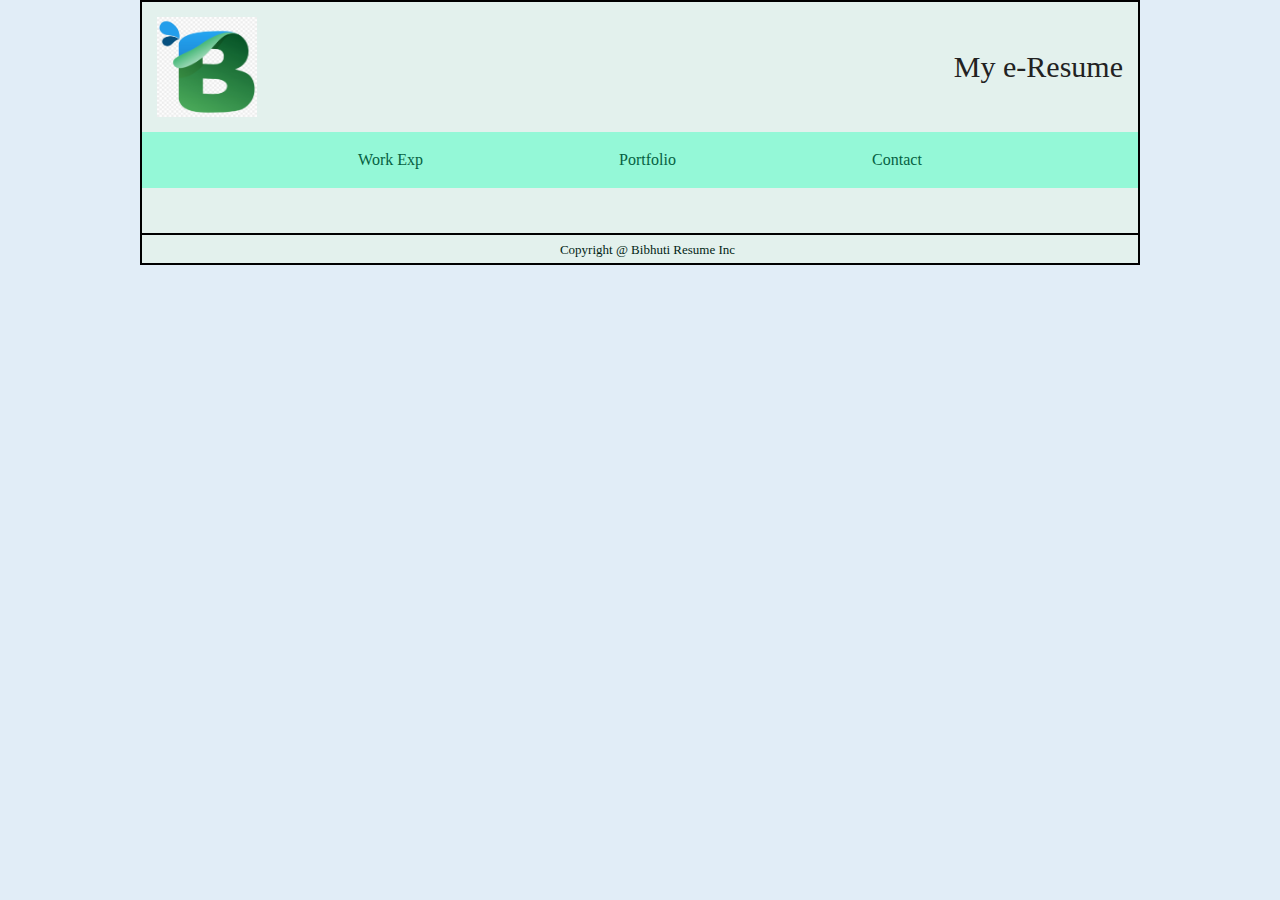
==== index.html @ 0dbe85ae "added image in portfolio page" ====
<!doctype html>
<html lang="en">

<head>
    <meta charset="utf-8">

    <title>MY E-RESUME</title>
    <meta name="viewport" content="width=320">    
    <meta name="description" content="Resume">
    <meta name="author" content="Bibhuti Ghimire">
    <!-- Linking reset and css style file -->
    <link rel="stylesheet" href="css/reset.css">
    <link rel="stylesheet" href="css/styles.css">

    <!-- Linking JS File -->
    <script src="js/scripts.js" defer></script>
</head>

<body>
    <div class="container">
   <header>
<img src="img/logo.png" alt="Logo">
<h1>My e-Resume</h1>
   </header>
   <nav>
    <ul>
        <li><a href="index.html">Work Exp</a></li>
        
        <li><a href="portfolio.html">Portfolio</a></li>
        <li><a href="contact.html">Contact</a></li>
      </ul>
   </nav>
   <main>
       
   </main>
   <footer><p>Copyright @ Bibhuti Resume Inc</p></footer>
</div>

</body>

</html>
---- css/styles.css ----
* {
    box-sizing: border-box;
}
body {
    display: flex;
    justify-content: center;
    background-color: rgb(225, 237, 247);
    }
section h2 {
    font-size: 22px;
    color: rgb(2, 31, 21);
  padding:10px 0px;
    height: auto;
    background-color: #5ab15d;
    width: 100%;
    text-align: center;
    margin-bottom: 18px;
    line-height: 22px;
}  
main h2 {
    padding:10px 0px;
        font-size: 22px;
        color: rgb(2, 31, 21);
        height: auto;
        background-color: #5ab15d;
    width: 100%;
    text-align: center;
    margin-bottom: 18px;
    line-height: 22px;
   
    
}
main figure img {
    width: 100%;
    padding-bottom: 20px;

}
figcaption {
    font-size: 18px;
    color: rgb(2, 31, 21);
    padding-bottom: 20px;
    text-decoration: underline;

}
@-o-viewport {
	width: 320px;
}
p {
    font-size: 16px;
    color: rgb(2, 31, 21);
    text-indent: 15px;
    margin-bottom: 10px;
}  
.container {
background-color: rgb(227, 241, 237);
border: 2px solid black;
width: 1000px;
justify-content: center;
height: auto;
}
header {
    
    display: flex;
    width: auto;
    justify-content: space-between;
    padding: 15px;
}
header img {
    
    height: 100px;
    width: 100px;
}
header h1 {
    justify-content: center;
    font-size: 30px;
    line-height: 100px;
    text-align: center;
    
}
nav {
    margin-bottom: 15px;
}
nav ul {
    list-style-type: none;
    
    padding: 20px;
    background-color: rgb(148, 248, 215);
    justify-content: center;
    display: flex;
    justify-content: space-evenly;
} 
nav li {
    display: inline;
    color: black;    
    text-decoration: none;    
    font-size: medium;    
}
li a {
    display: block;
    color: rgb(5, 97, 66);
    text-align: center;    
    text-decoration: none;
  } 
li a:hover {
   
    color: rgb(2, 31, 21);
}
li a:active {
    text-decoration: underline;
  }
section {
    padding:0px;
   
}
main {
    padding:15px;
    width: 100%;
    height: auto;
}
main nav
{
    display: flex;
    justify-content: space-evenly;
}
main nav a {

        background-color: #4CAF50;
        color: white;
        padding: 10px;
        border-bottom: 2px dotted black;
        border-radius: 4px;
        cursor: pointer;
   

}
section small {
    
    visibility: hidden;
}
input[type=text],input[type=email], select,  textarea {
    width: 100%;
    padding: 12px;
    border: 1px solid #ccc;
    border-radius: 4px;
    box-sizing: border-box;
    margin-top: 6px;
    
    resize: vertical;
  }
  
  input[type=submit] {
    background-color: #4CAF50;
    color: white;
    padding: 12px 20px;
    border: none;
    border-radius: 4px;
    cursor: pointer;
  }
  button[type=submit] {
    background-color: #4CAF50;
    color: white;
    padding: 12px 20px;
    border: none;
    border-radius: 4px;
    cursor: pointer;
  }
  .form-control.success input {
      border-color:1px solid rgb(26, 148, 26);
      visibility: visible;
  }
  .form-control.success button {
    border-color:1px solid rgb(26, 148, 26);
    visibility: visible;
}
figure {
    display: flex;
    display: grid;
    grid-template-columns: 1fr 1fr;
    grid-gap: 15px;
    border-bottom: 2px dotted black;
    margin-top: 15px;
    
} 

figure a {
    
    background-color: #4CAF50;
    color: white;
    
    border: none;
    border-radius: 4px;
    cursor: pointer;
    text-align: center;
    margin-bottom: 15px;
    padding:10px;
   
} 
  

  .form-control.error input {
    border-color:1px solid rgb(88, 10, 10);
    
    visibility: visible;
    margin: 4px 0;
}
.form-control small {
    color:  rgb(88, 10, 10);
    visibility: hidden;
}
.form-control.error small {
    color:  rgb(241, 0, 0);
    visibility: visible;
}

  input[type=submit]:hover {
    background-color: #45a049;
  }
footer {
    height: 30px;
    width: auto;
    border-top: 2px solid black;
    
}  
footer p{
    font-size: small;
    text-align: center;
    line-height: 30px;
} 
#myBtn {
    display: none;
    position: fixed;
    bottom: 20px;
    right: 30px;
    z-index: 99;
    font-size: 18px;
    border: none;
    outline: none;
    background-color: red;
    color: white;
    cursor: pointer;
    padding: 15px;
    border-radius: 4px;
  }
  
  #myBtn:hover {
    background-color: #555;
  } 
@media screen and (max-width: 1060px) {
    #primary { width:67%; }
    #secondary { width:30%; margin-left:3%;}  
}
/* Tabled Portrait */
@media screen and (max-width: 768px) {
    #primary { width:100%; }
    #secondary { width:100%; margin:0; border:none; }
}
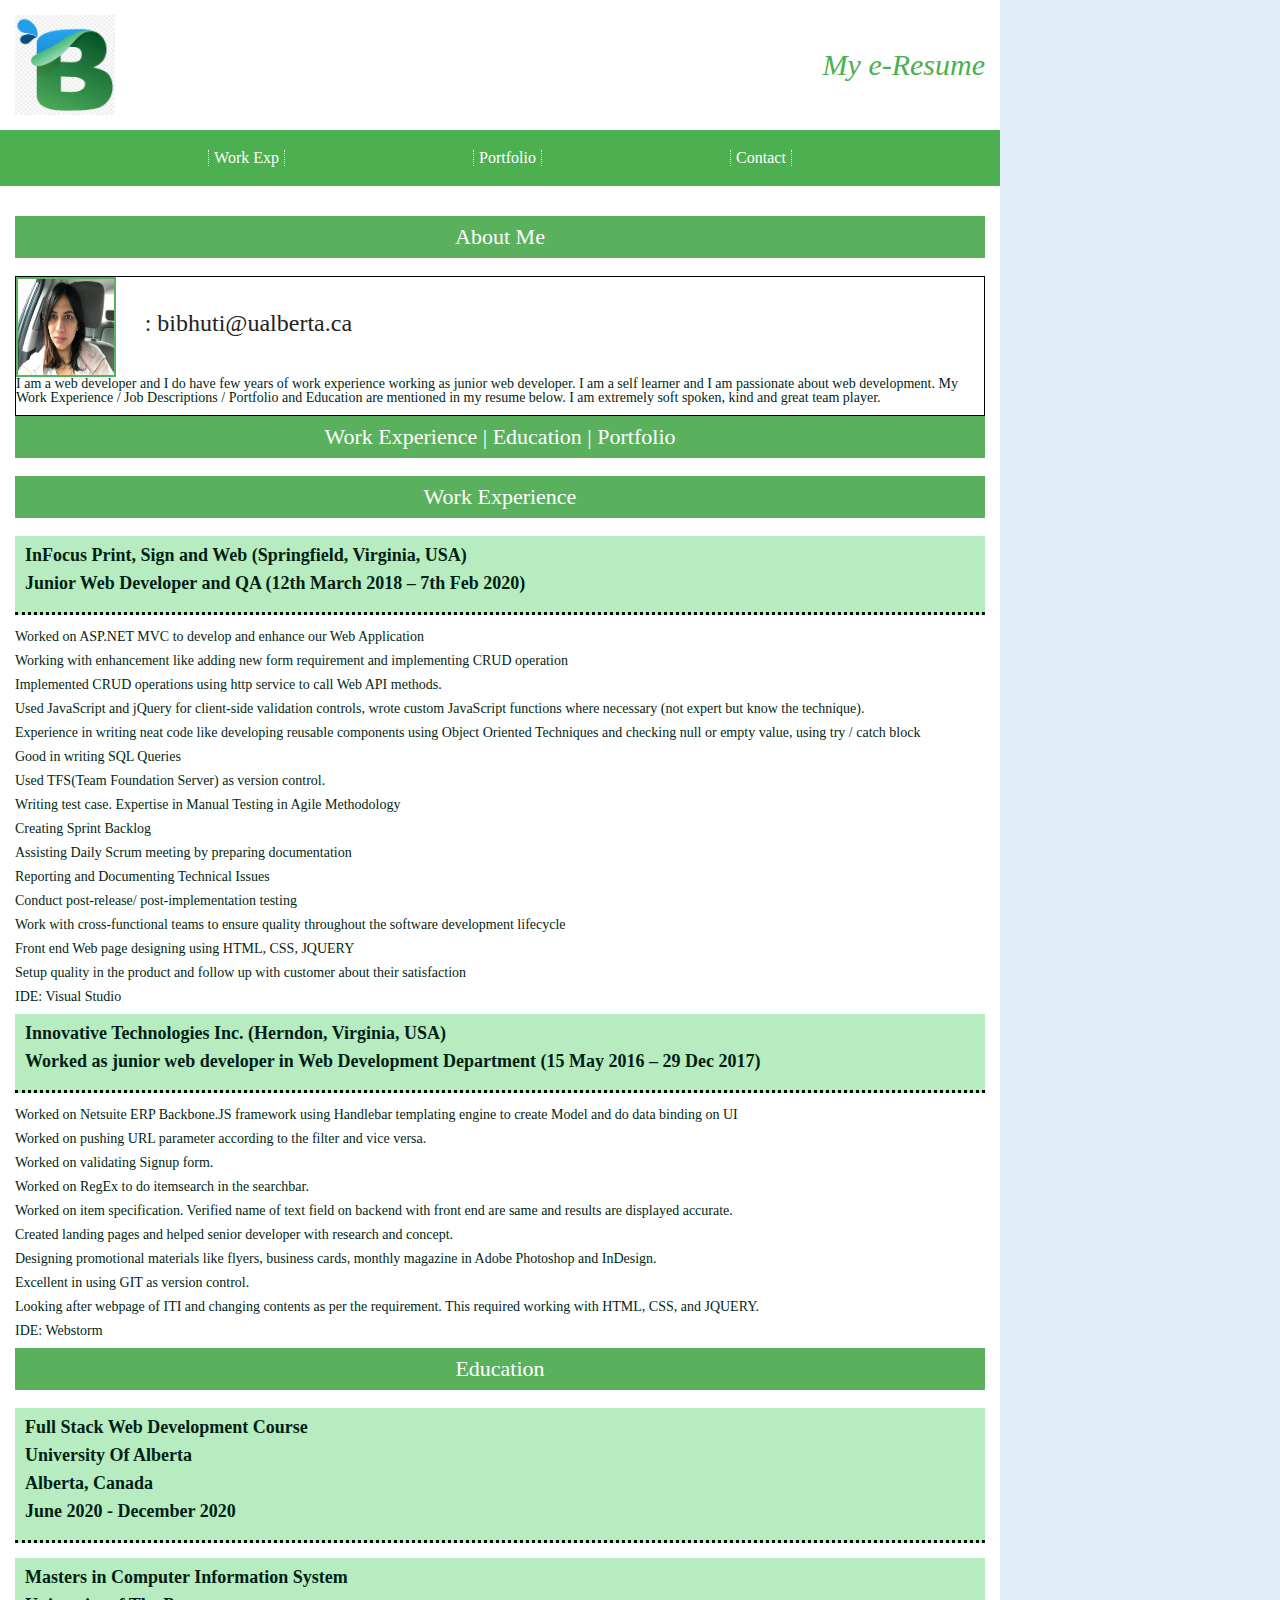
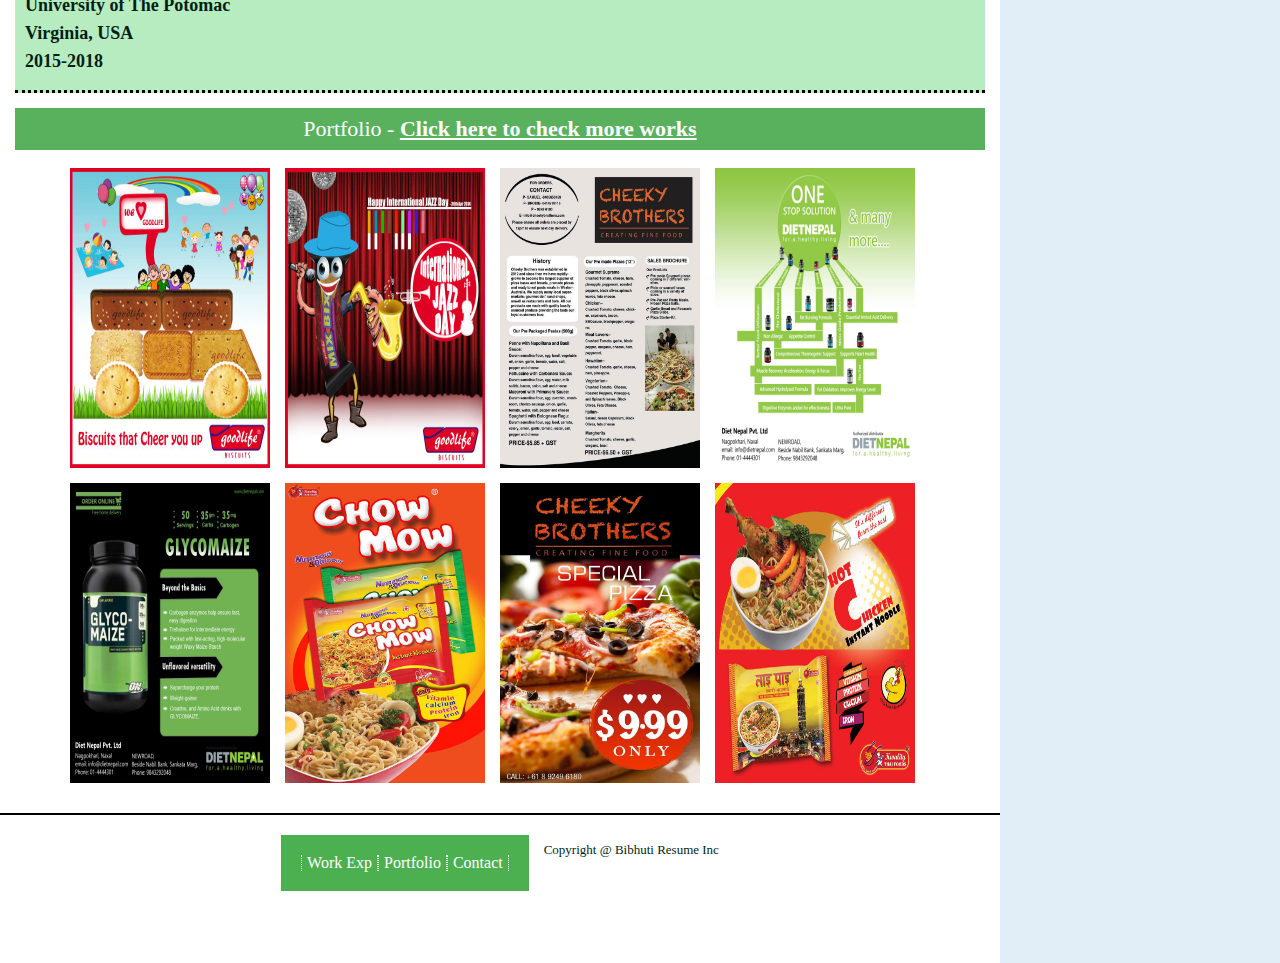
==== commit 17c43540: "added work experience, fized footer, some changes in portfolio" ====
--- a/index.html
+++ b/index.html
@@ -5,7 +5,7 @@
     <meta charset="utf-8">
 
     <title>MY E-RESUME</title>
-    <meta name="viewport" content="width=320">    
+    <meta name="viewport" content="width=320">
     <meta name="description" content="Resume">
     <meta name="author" content="Bibhuti Ghimire">
     <!-- Linking reset and css style file -->
@@ -18,23 +18,127 @@
 
 <body>
     <div class="container">
-   <header>
-<img src="img/logo.png" alt="Logo">
-<h1>My e-Resume</h1>
-   </header>
-   <nav>
-    <ul>
-        <li><a href="index.html">Work Exp</a></li>
-        
-        <li><a href="portfolio.html">Portfolio</a></li>
-        <li><a href="contact.html">Contact</a></li>
-      </ul>
-   </nav>
-   <main>
-       
-   </main>
-   <footer><p>Copyright @ Bibhuti Resume Inc</p></footer>
-</div>
+        <header>
+            <img src="img/logo.png" alt="Logo">
+            <h1>My e-Resume</h1>
+        </header>
+        <nav>
+            <ul>
+                <li><a href="index.html">Work Exp</a></li>
+                <li><a href="portfolio.html">Portfolio</a></li>
+                <li><a href="contact.html">Contact</a></li>
+            </ul>
+        </nav>
+        <main>
+            <div class="grid-container">
+                <h2>About Me</h2>
+                <section class="profile">
+
+
+                    <article>
+                        <img src="img/profilepicture.JPG" alt="Self Picture">
+                        <i style="font-size:24px" class="fa">&#xf0e0; : bibhuti@ualberta.ca</i>
+                    </article>
+                    <aside>
+                        <p> I am a web developer and I do have few years of work experience working as junior web
+                            developer. I am a self learner and I am passionate about web development.
+                            My Work Experience / Job Descriptions / Portfolio and Education are mentioned in my resume
+                            below. I am extremely soft spoken, kind and great team player. </p>
+                    </aside>
+
+                </section>
+                <h2>Work Experience | Education | Portfolio</h2>
+                <section></section>
+                <h2>Work Experience</h2>
+                <section>
+                    <mark><h3>InFocus Print, Sign and Web (Springfield, Virginia, USA)</h3>
+                    
+                        <h3>Junior Web Developer and QA (12th March 2018 – 7th Feb 2020)</h3></mark>
+                    <p> Worked on ASP.NET MVC to develop and enhance our Web Application</p>
+                    <p> Working with enhancement like adding new form requirement and implementing CRUD operation</p>
+                    <p> Implemented CRUD operations using http service to call Web API methods.</p>
+                    <p> Used JavaScript and jQuery for client-side validation controls, wrote custom JavaScript
+                        functions where necessary (not expert but know the technique). </p>
+                    <p> Experience in writing neat code like developing reusable components using Object Oriented
+                        Techniques and checking null or empty value, using try / catch block</p>
+                    <p> Good in writing SQL Queries</p>
+                    <p> Used TFS(Team Foundation Server) as version control.</p>
+                    <p> Writing test case. Expertise in Manual Testing in Agile Methodology </p>
+                    <p> Creating Sprint Backlog </p>
+                    <p> Assisting Daily Scrum meeting by preparing documentation </p>
+                    <p> Reporting and Documenting Technical Issues </p>
+                    <p> Conduct post-release/ post-implementation testing </p>
+                    <p> Work with cross-functional teams to ensure quality throughout the software development lifecycle
+                    </p>
+                    <p> Front end Web page designing using HTML, CSS, JQUERY</p>
+                    <p> Setup quality in the product and follow up with customer about their satisfaction </p>
+                    <p> IDE: Visual Studio</p>
+                    <mark>
+                    <h3>Innovative Technologies Inc. (Herndon, Virginia, USA)</h3>
+                    <h3>Worked as junior web developer in Web Development Department (15 May 2016 – 29 Dec 2017)</h3></mark>
+                    
+                    
+
+                    <p> Worked on Netsuite ERP Backbone.JS framework using Handlebar templating engine to create Model
+                        and do data binding on UI</p>
+                    <p> Worked on pushing URL parameter according to the filter and vice versa.</p>
+                    <p> Worked on validating Signup form. </p>
+                    <p> Worked on RegEx to do itemsearch in the searchbar.</p>
+                    <p> Worked on item specification. Verified name of text field on backend with front end are same and
+                        results are displayed accurate.</p>
+                    <p> Created landing pages and helped senior developer with research and concept.</p>
+                    <p> Designing promotional materials like flyers, business cards, monthly magazine in Adobe Photoshop
+                        and InDesign. </p>
+                    <p> Excellent in using GIT as version control.</p>
+                    <p> Looking after webpage of ITI and changing contents as per the requirement. This required working
+                        with HTML, CSS, and JQUERY. </p>
+                    <p> IDE: Webstorm</p>
+
+                </section>
+                <h2>Education</h2>
+                <section class="educationSection">
+                    <mark> <h3>Full Stack Web Development Course</h3>
+                        <h3>University Of Alberta</h3>
+                        <h3>Alberta, Canada</h3>
+                   
+                        <h3>June 2020 -  December 2020 </h3></mark>
+
+                        <mark><h3>Masters in Computer Information System</h3>
+                            <h3>University of The Potomac</h3>
+                            <h3>Virginia, USA</h3>
+                            
+                                <h3>2015-2018 </h3></mark>
+
+
+                </section>
+                <h2>Portfolio -  <a href="portfolio.html">Click here to check more works</a></h2>
+                <section>
+                    <div class="portfolioGallery">
+                        <img src="img/goodlife.jpg" alt="goodlife biscuit">
+                        <img src="img/mixbix.jpg" alt="mixbix biscuit">
+                        <img src="img/pizza.jpg" alt="pizza banner">
+                        <img src="img/dietnepal.jpg" alt="dietnepal">
+                        <img src="img/glycomaize.jpg" alt="glycomaize powder">
+                        <img src="img/chowmow.jpg" alt="chowmow chowchow">
+                        <img src="img/pizzabanner.jpg" alt="pizza banner for aus">
+                        <img src="img/taipai.jpg" alt="taipai noodles">
+                    </div>
+
+                </section>
+            </div>
+        </main>
+        <footer>
+            <nav>
+                <ul>
+                    <li><a href="index.html">Work Exp</a></li>
+                    <li><a href="portfolio.html">Portfolio</a></li>
+                    <li><a href="contact.html">Contact</a></li>
+                </ul>
+            </nav>
+            <p>Copyright @ Bibhuti Resume Inc</p>
+        </footer>
+        <button class="desk" onclick="topFunction()" id="myBtn" title="Go to top">Top</button>
+    </div>
 
 </body>
 
--- a/css/styles.css
+++ b/css/styles.css
@@ -3,7 +3,7 @@
 }
 body {
     display: flex;
-    justify-content: center;
+   
     background-color: rgb(225, 237, 247);
     }
 section h2 {
@@ -39,7 +39,7 @@
     font-size: 18px;
     color: rgb(2, 31, 21);
     padding-bottom: 20px;
-    text-decoration: underline;
+
 
 }
 @-o-viewport {
@@ -50,10 +50,54 @@
     color: rgb(2, 31, 21);
     text-indent: 15px;
     margin-bottom: 10px;
+    text-decoration: none;
 }  
+main .grid-container section p {
+
+        font-size: 14px;
+        color: rgb(2, 31, 21);
+       text-indent: 0%;
+        margin-bottom: 10px;
+        text-decoration: none;
+
+}
+mark {
+    background-color: rgb(182, 236, 191);
+    color: black;
+    padding: 10px;
+    font-size: 14px;
+    color: rgb(2, 31, 21);
+   text-indent: 0%;
+    margin-bottom: 10px;
+    text-decoration: none;
+  }
+main .grid-container section mark {
+    margin-bottom: 15px;
+    border-bottom: 3px dotted black;
+}
+main .grid-container section mark h3 {
+
+    font-size: 18px;
+    font-weight: bold;
+    color: rgb(2, 31, 21);
+   text-indent: 0%;
+    margin-bottom: 10px;
+    text-decoration: none;
+
+}
+main .grid-container section .educationSection {
+    display: flex;
+    flex-wrap: wrap;
+    justify-content: center;
+    
+}
+main .grid-container h2 a {
+    font-weight: bold;
+    color: white;
+}
 .container {
-background-color: rgb(227, 241, 237);
-border: 2px solid black;
+background-color: white;
+
 width: 1000px;
 justify-content: center;
 height: auto;
@@ -75,39 +119,66 @@
     font-size: 30px;
     line-height: 100px;
     text-align: center;
+    color: #4CAF50;
+    font-style: italic;
     
 }
 nav {
     margin-bottom: 15px;
 }
+
 nav ul {
     list-style-type: none;
     
     padding: 20px;
-    background-color: rgb(148, 248, 215);
+    background-color: #4CAF50;
     justify-content: center;
     display: flex;
     justify-content: space-evenly;
+   
+} 
+footer nav ul {
+    list-style-type: none;
+    
+    background-color: #4CAF50;
+    
+    justify-content: center;
+    display: flex;
+    justify-content: space-evenly;
+   
 } 
 nav li {
     display: inline;
-    color: black;    
-    text-decoration: none;    
+    border-right: 1px dotted white;
+    border-left: 1px dotted white;
+    padding: 0 5px;
     font-size: medium;    
+    text-decoration: none; 
+}
+footer nav li {
+    display: inline;
+    border-right: 1px dotted white;
+    border-left: 1px dotted white;
+    padding: 0 5px;
+    font-size: medium;    
+    text-decoration: none; 
 }
 li a {
     display: block;
-    color: rgb(5, 97, 66);
+    color: rgb(255, 255, 255);
     text-align: center;    
-    text-decoration: none;
+    
+    text-decoration: none; 
+    color:white;   
+    
   } 
 li a:hover {
    
-    color: rgb(2, 31, 21);
-}
-li a:active {
-    text-decoration: underline;
-  }
+    color:rgb(13, 126, 134); 
+    
+    text-decoration: none; 
+}
+
 section {
     padding:0px;
    
@@ -117,12 +188,22 @@
     width: 100%;
     height: auto;
 }
-main nav
-{
+
+.sticky {
+    position: fixed;
+    top: 0;    
+}
+
+#navbar {
+    
     display: flex;
     justify-content: space-evenly;
-}
-main nav a {
+    margin-bottom: 20px;
+    background-color: white;
+  width: auto;
+    padding: 25px;
+}
+#navbar nav a {
 
         background-color: #4CAF50;
         color: white;
@@ -181,7 +262,10 @@
     margin-top: 15px;
     
 } 
-
+figcaption p {
+    text-decoration: none;
+    line-height: 30px;
+}
 figure a {
     
     background-color: #4CAF50;
@@ -216,9 +300,13 @@
     background-color: #45a049;
   }
 footer {
-    height: 30px;
+    height: 150px;
     width: auto;
     border-top: 2px solid black;
+    display: flex;
+    padding: 20px;
+    justify-content: center;
+    flex-wrap: wrap;
     
 }  
 footer p{
@@ -245,12 +333,72 @@
   #myBtn:hover {
     background-color: #555;
   } 
+
+  .desk{
+    width:400px;
+    
+  }
+  .div-only-mobile{
+    width:400px;
+    
+  }
+
+main .grid-container section .portfolioGallery {
+    display: flex;
+
+    flex-wrap: wrap;
+    justify-content: center;
+}
+.portfolioGallery img {
+    margin: 0 15px 15px 0;
+    height: 300px;
+    width: 200px;
+}
+.grid-container section{
+    
+    display: grid;
+    }
+
+main .grid-container  h2 {
+        padding:10px 5px;
+            font-size: 22px;
+            color:white;
+            height: auto;
+            background-color: #5ab15d;
+        width: 100%;
+        text-align: center;
+        margin-bottom: 18px;
+        line-height: 22px;
+       
+        
+    }
+.profile {
+    display: grid;
+    grid-template-columns: 2fr 1 fr;
+    border: 1px solid black;
+    justify-content: end;
+    grid-auto-flow: row;
+}
+    div article img {
+        height: 100px;
+        width: 100px;
+        border: 2px solid  #5ab15d;
+    }
 @media screen and (max-width: 1060px) {
+    .div-only-mobile{
+        visibility:hidden;
+        }
     #primary { width:67%; }
     #secondary { width:30%; margin-left:3%;}  
 }
 /* Tabled Portrait */
 @media screen and (max-width: 768px) {
+    .desk{
+        visibility:hidden;
+        }
+       .div-only-mobile{
+        visibility:visible;
+        }
     #primary { width:100%; }
     #secondary { width:100%; margin:0; border:none; }
 }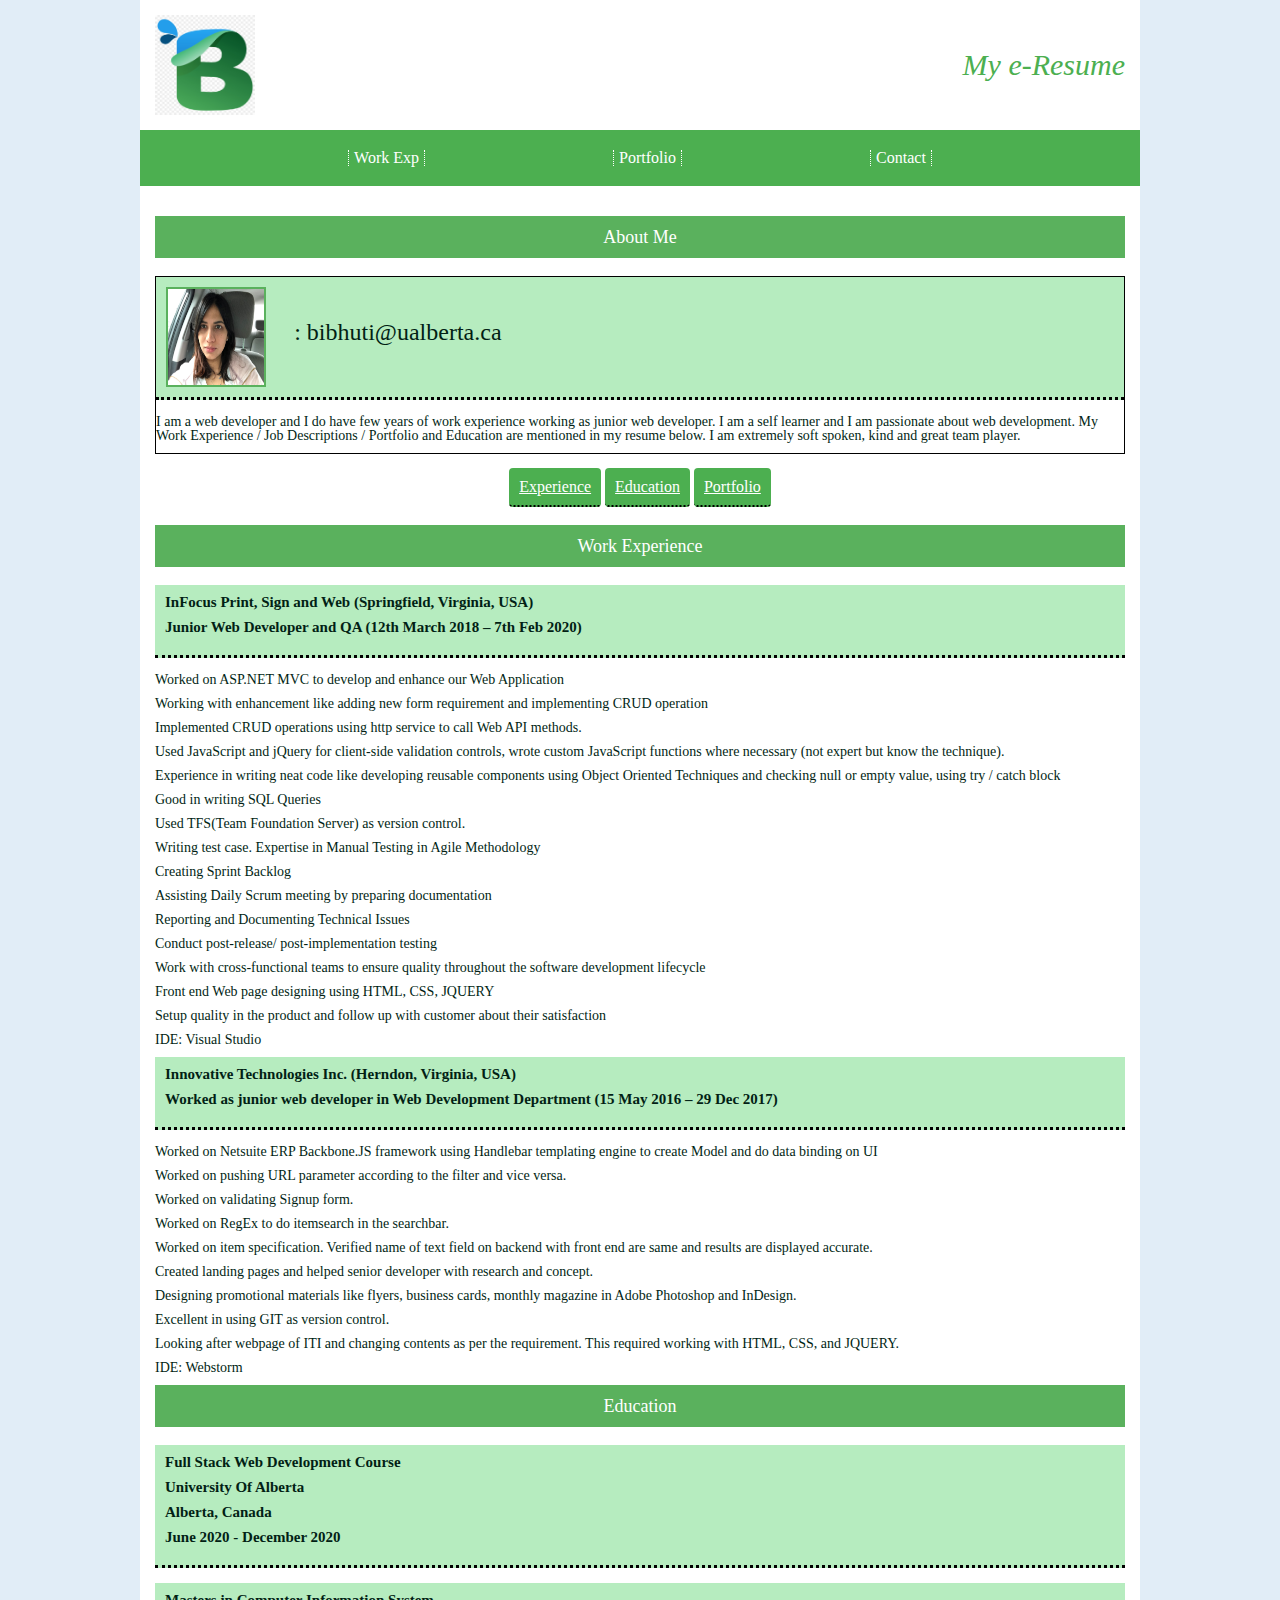
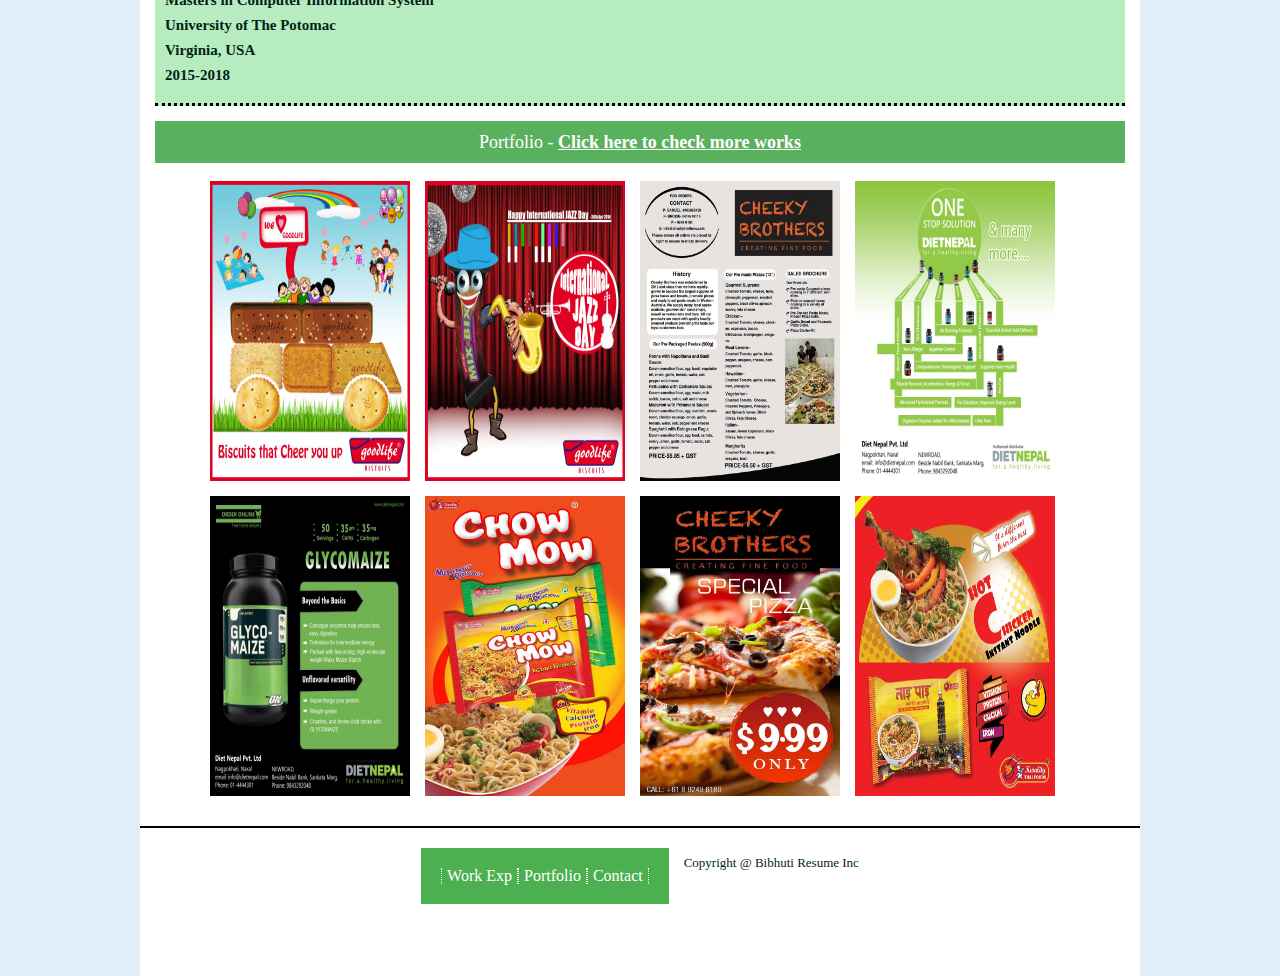
==== commit 14094e18: "addeD subject and email body on email when email link is created" ====
--- a/index.html
+++ b/index.html
@@ -47,13 +47,19 @@
                     </aside>
 
                 </section>
-                <h2>Work Experience | Education | Portfolio</h2>
+                <div id="navbarForWorks">
+                    <nav>
+                        <a href="#experience">Experience</a>
+                        <a href="#education">Education</a>
+                        <a href="#portfolio">Portfolio</a>
+                    </nav>
+                </div>
                 <section></section>
-                <h2>Work Experience</h2>
+                <h2  id="experience">Work Experience</h2>
                 <section>
-                    <mark><h3>InFocus Print, Sign and Web (Springfield, Virginia, USA)</h3>
+                    <article><h3>InFocus Print, Sign and Web (Springfield, Virginia, USA)</h3>
                     
-                        <h3>Junior Web Developer and QA (12th March 2018 – 7th Feb 2020)</h3></mark>
+                        <h3>Junior Web Developer and QA (12th March 2018 – 7th Feb 2020)</h3></article>
                     <p> Worked on ASP.NET MVC to develop and enhance our Web Application</p>
                     <p> Working with enhancement like adding new form requirement and implementing CRUD operation</p>
                     <p> Implemented CRUD operations using http service to call Web API methods.</p>
@@ -73,9 +79,9 @@
                     <p> Front end Web page designing using HTML, CSS, JQUERY</p>
                     <p> Setup quality in the product and follow up with customer about their satisfaction </p>
                     <p> IDE: Visual Studio</p>
-                    <mark>
+                    <article>
                     <h3>Innovative Technologies Inc. (Herndon, Virginia, USA)</h3>
-                    <h3>Worked as junior web developer in Web Development Department (15 May 2016 – 29 Dec 2017)</h3></mark>
+                    <h3>Worked as junior web developer in Web Development Department (15 May 2016 – 29 Dec 2017)</h3></article>
                     
                     
 
@@ -95,23 +101,23 @@
                     <p> IDE: Webstorm</p>
 
                 </section>
-                <h2>Education</h2>
+                <h2 id="education">Education</h2>
                 <section class="educationSection">
-                    <mark> <h3>Full Stack Web Development Course</h3>
+                    <article> <h3>Full Stack Web Development Course</h3>
                         <h3>University Of Alberta</h3>
                         <h3>Alberta, Canada</h3>
                    
-                        <h3>June 2020 -  December 2020 </h3></mark>
+                        <h3>June 2020 -  December 2020 </h3></article>
 
-                        <mark><h3>Masters in Computer Information System</h3>
+                        <article><h3>Masters in Computer Information System</h3>
                             <h3>University of The Potomac</h3>
                             <h3>Virginia, USA</h3>
                             
-                                <h3>2015-2018 </h3></mark>
+                                <h3>2015-2018 </h3></article>
 
 
                 </section>
-                <h2>Portfolio -  <a href="portfolio.html">Click here to check more works</a></h2>
+                <h2 id="portfolio">Portfolio -  <a href="portfolio.html">Click here to check more works</a></h2>
                 <section>
                     <div class="portfolioGallery">
                         <img src="img/goodlife.jpg" alt="goodlife biscuit">
--- a/css/styles.css
+++ b/css/styles.css
@@ -3,7 +3,7 @@
 }
 body {
     display: flex;
-   
+   justify-content: center;
     background-color: rgb(225, 237, 247);
     }
 section h2 {
@@ -61,7 +61,7 @@
         text-decoration: none;
 
 }
-mark {
+article {
     background-color: rgb(182, 236, 191);
     color: black;
     padding: 10px;
@@ -71,13 +71,13 @@
     margin-bottom: 10px;
     text-decoration: none;
   }
-main .grid-container section mark {
+main .grid-container section article {
     margin-bottom: 15px;
     border-bottom: 3px dotted black;
 }
-main .grid-container section mark h3 {
-
-    font-size: 18px;
+main .grid-container section article h3 {
+
+    font-size: 15px;
     font-weight: bold;
     color: rgb(2, 31, 21);
    text-indent: 0%;
@@ -204,6 +204,28 @@
     padding: 25px;
 }
 #navbar nav a {
+
+        background-color: #4CAF50;
+        color: white;
+        padding: 10px;
+        border-bottom: 2px dotted black;
+        border-radius: 4px;
+        cursor: pointer;
+   
+
+}
+.grid-container {
+    padding: 0px;
+}
+#navbarForWorks {
+   display: flex;
+    justify-content: center;
+    margin: 25px 0 15px 0;
+    background-color: white;
+  width: auto;
+
+}
+#navbarForWorks nav a {
 
         background-color: #4CAF50;
         color: white;
@@ -361,7 +383,7 @@
 
 main .grid-container  h2 {
         padding:10px 5px;
-            font-size: 22px;
+            font-size: 18px;
             color:white;
             height: auto;
             background-color: #5ab15d;
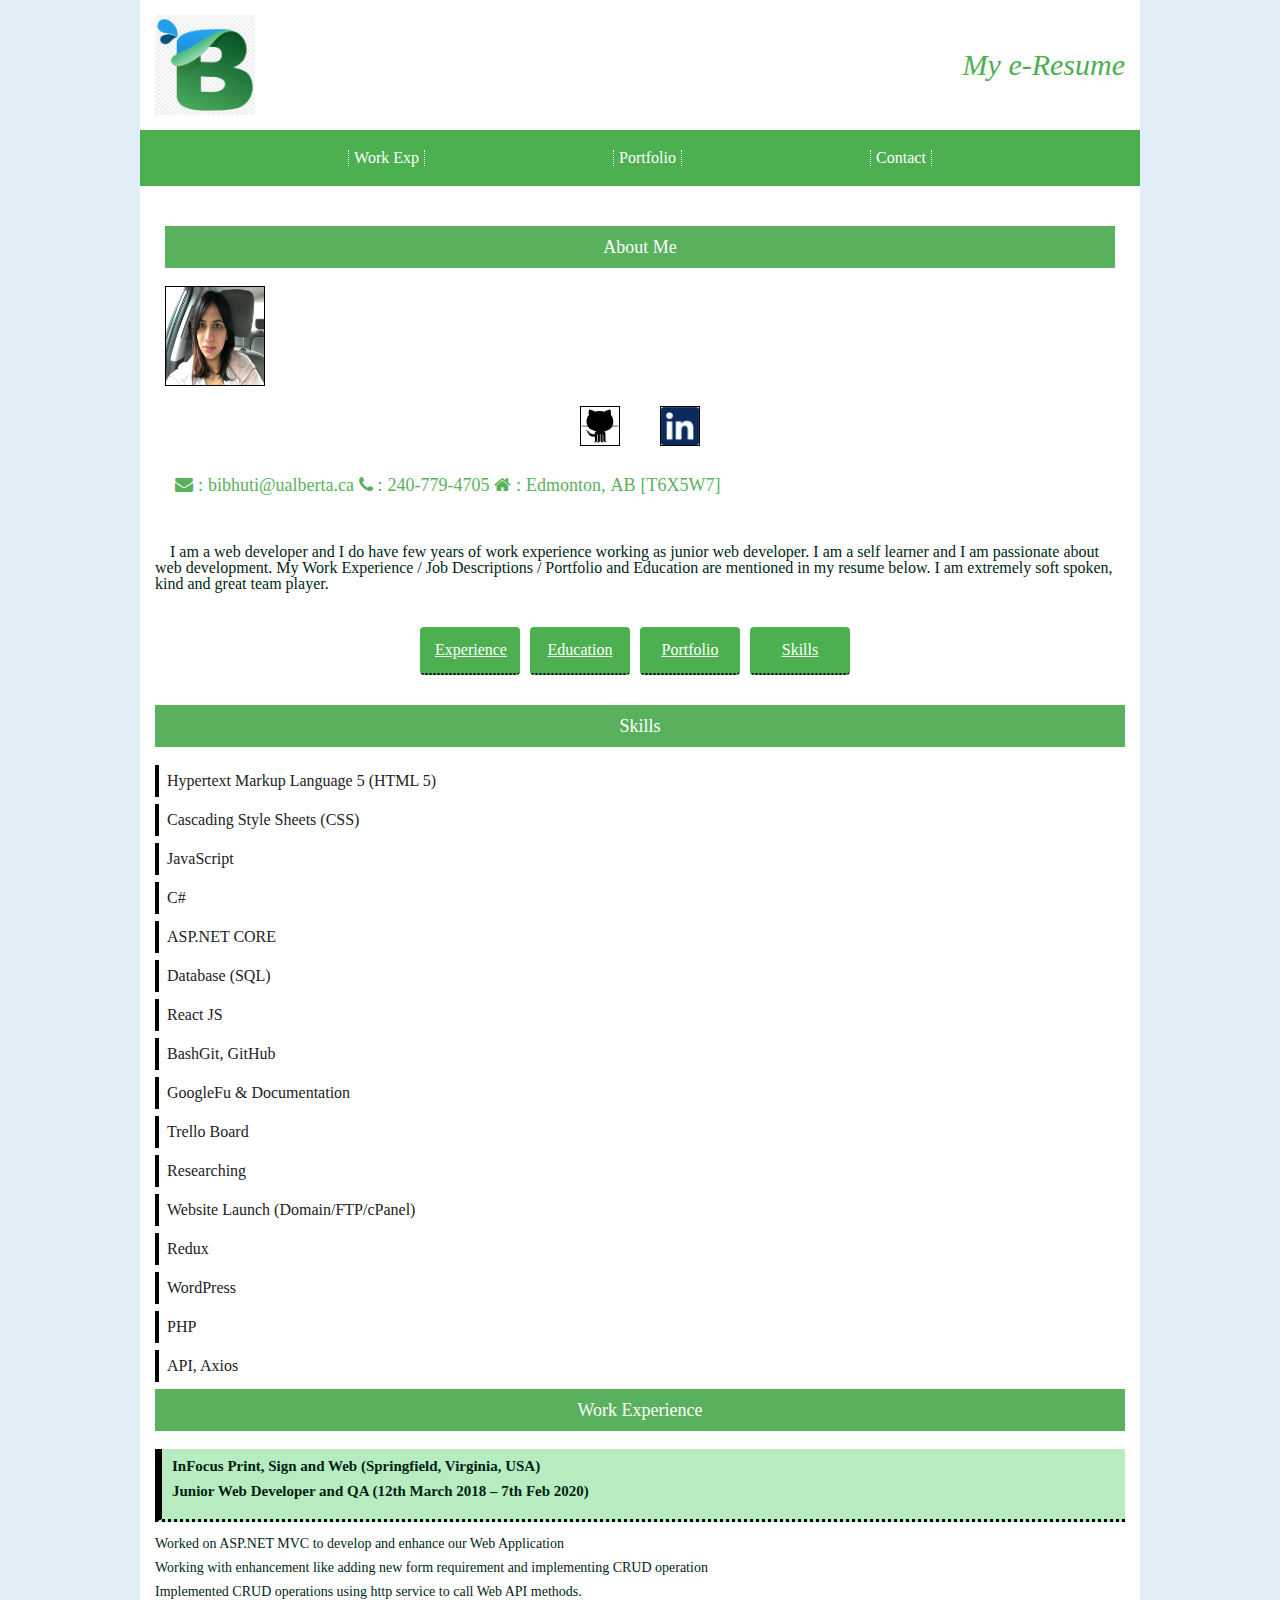
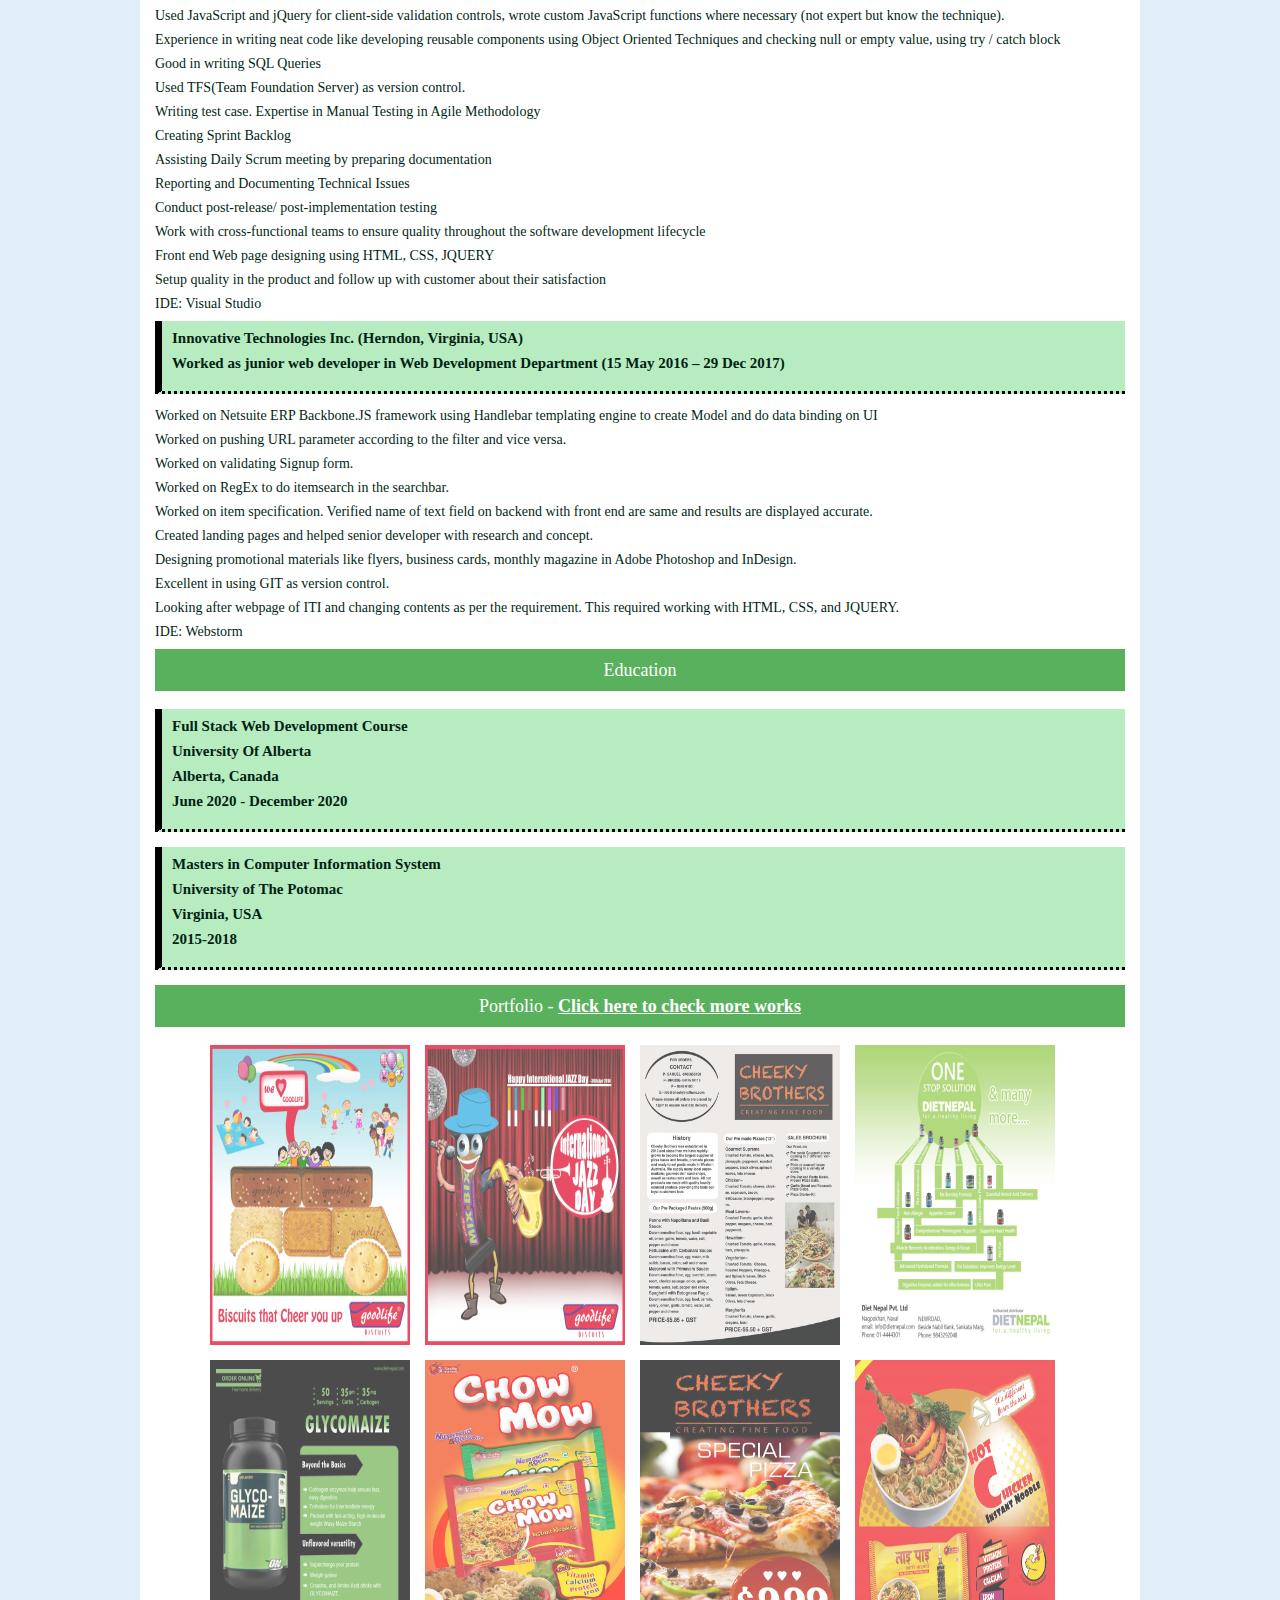
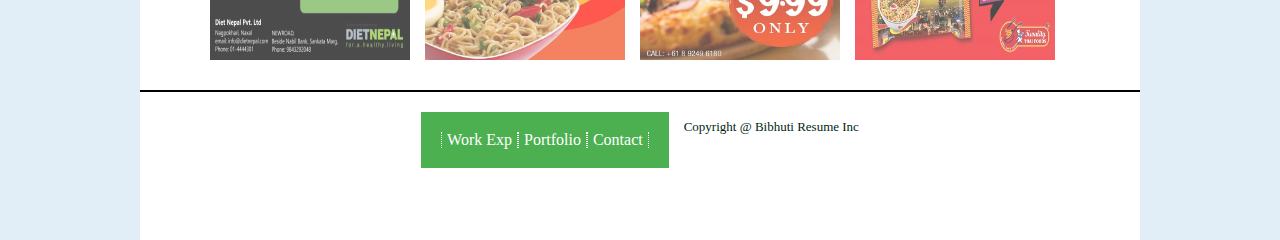
==== commit 8d0c7720: "80% work exp page is finished. now mobile and desktop compatiablity needs to be done" ====
--- a/index.html
+++ b/index.html
@@ -11,6 +11,7 @@
     <!-- Linking reset and css style file -->
     <link rel="stylesheet" href="css/reset.css">
     <link rel="stylesheet" href="css/styles.css">
+    <link rel="stylesheet" href="https://cdnjs.cloudflare.com/ajax/libs/font-awesome/4.7.0/css/font-awesome.min.css">
 
     <!-- Linking JS File -->
     <script src="js/scripts.js" defer></script>
@@ -22,6 +23,7 @@
             <img src="img/logo.png" alt="Logo">
             <h1>My e-Resume</h1>
         </header>
+        <!-- top navigation -->
         <nav>
             <ul>
                 <li><a href="index.html">Work Exp</a></li>
@@ -31,13 +33,24 @@
         </nav>
         <main>
             <div class="grid-container">
-                <h2>About Me</h2>
-                <section class="profile">
+                
+                <div id="profile">
 
 
                     <article>
+                        <h2>About Me</h2>
                         <img src="img/profilepicture.JPG" alt="Self Picture">
-                        <i style="font-size:24px" class="fa">&#xf0e0; : bibhuti@ualberta.ca</i>
+                        <div id="socialMedia">
+                         <a href="https://github.com/bibhutighimire"><img src="img/github-logo.png" alt="GitHub Link"></a>
+                         <a href="https://www.linkedin.com/in/bibhuti-ghimire-b9a83a6b/">  <img src="img/linkedinlogo.png" alt="LinkedIn Link"></a>
+
+                        </div>
+                        
+                     <div id="faIcon">
+                        <span class="fa fa-envelope" > : bibhuti@ualberta.ca</span>
+                        <span class="fa fa-phone" > : 240-779-4705</span>
+                        <span class="fa fa-home" > : Edmonton, AB [T6X5W7]</span>
+                     </div>
                     </article>
                     <aside>
                         <p> I am a web developer and I do have few years of work experience working as junior web
@@ -46,17 +59,39 @@
                             below. I am extremely soft spoken, kind and great team player. </p>
                     </aside>
 
-                </section>
+                </div>
                 <div id="navbarForWorks">
                     <nav>
                         <a href="#experience">Experience</a>
                         <a href="#education">Education</a>
                         <a href="#portfolio">Portfolio</a>
+                        <a href="#skillsets">Skills</a>
                     </nav>
                 </div>
-                <section></section>
-                <h2  id="experience">Work Experience</h2>
+                <h2 id="skillsets">Skills</h2>
+                <div id="skills">
+                    <ul>
+                        <li>Hypertext Markup Language 5 (HTML 5)</li>
+                        <li>Cascading Style Sheets (CSS)</li>
+                        <li>JavaScript</li>
+                        <li>C#</li>
+                        <li>ASP.NET CORE</li>
+                        <li>Database (SQL)</li>
+                        <li>React JS</li>
+                        <li>BashGit, GitHub </li>
+                        <li>GoogleFu & Documentation</li>
+                        <li>Trello Board</li>
+                            <li>Researching</li>  
+                        <li>Website Launch (Domain/FTP/cPanel)</li>
+                        <li>Redux</li>
+                        <li>WordPress</li>
+                        <li>PHP</li>
+                        <li>API, Axios</li>
+                         </ul>
+                </div>
+                
                 <section>
+                    <h2  id="experience">Work Experience</h2>
                     <article><h3>InFocus Print, Sign and Web (Springfield, Virginia, USA)</h3>
                     
                         <h3>Junior Web Developer and QA (12th March 2018 – 7th Feb 2020)</h3></article>
@@ -101,8 +136,9 @@
                     <p> IDE: Webstorm</p>
 
                 </section>
-                <h2 id="education">Education</h2>
+                
                 <section class="educationSection">
+                    <h2 id="education">Education</h2>
                     <article> <h3>Full Stack Web Development Course</h3>
                         <h3>University Of Alberta</h3>
                         <h3>Alberta, Canada</h3>
@@ -117,8 +153,9 @@
 
 
                 </section>
-                <h2 id="portfolio">Portfolio -  <a href="portfolio.html">Click here to check more works</a></h2>
+                
                 <section>
+                    <h2 id="portfolio">Portfolio -  <a href="portfolio.html">Click here to check more works</a></h2>
                     <div class="portfolioGallery">
                         <img src="img/goodlife.jpg" alt="goodlife biscuit">
                         <img src="img/mixbix.jpg" alt="mixbix biscuit">
--- a/css/styles.css
+++ b/css/styles.css
@@ -74,6 +74,7 @@
 main .grid-container section article {
     margin-bottom: 15px;
     border-bottom: 3px dotted black;
+    border-left: 7px solid black;
 }
 main .grid-container section article h3 {
 
@@ -174,7 +175,7 @@
   } 
 li a:hover {
    
-    color:rgb(13, 126, 134); 
+    color:rgb(207, 90, 22); 
     
     text-decoration: none; 
 }
@@ -218,24 +219,40 @@
     padding: 0px;
 }
 #navbarForWorks {
-   display: flex;
-    justify-content: center;
+   
     margin: 25px 0 15px 0;
     background-color: white;
-  width: auto;
-
+  width: 100%;
+  height: auto;
+
+}
+#navbarForWorks nav {
+    display: flex;
+    justify-content: center;
+    flex-wrap: wrap;
+   
 }
 #navbarForWorks nav a {
-
+    margin:0 10px 15px 0;
         background-color: #4CAF50;
         color: white;
-        padding: 10px;
+        width: 100px;
+        padding: 15px;
         border-bottom: 2px dotted black;
         border-radius: 4px;
         cursor: pointer;
-   
-
-}
+        text-align: center;
+   
+
+}
+
+
+#skills ul li{
+    margin-bottom: 7px;
+    padding: 8px;
+    border-left: 4px solid black;
+}
+
 section small {
     
     visibility: hidden;
@@ -281,6 +298,7 @@
     grid-template-columns: 1fr 1fr;
     grid-gap: 15px;
     border-bottom: 2px dotted black;
+    
     margin-top: 15px;
     
 } 
@@ -345,7 +363,7 @@
     font-size: 18px;
     border: none;
     outline: none;
-    background-color: red;
+    background-color: #4CAF50;
     color: white;
     cursor: pointer;
     padding: 15px;
@@ -353,7 +371,7 @@
   }
   
   #myBtn:hover {
-    background-color: #555;
+    background-color: rgb(95, 6, 6);
   } 
 
   .desk{
@@ -375,12 +393,27 @@
     margin: 0 15px 15px 0;
     height: 300px;
     width: 200px;
+    opacity: 0.7;
+}
+.portfolioGallery img:hover {
+    opacity: 1;
 }
 .grid-container section{
     
     display: grid;
     }
-
+#faIcon {
+    color:  #5ab15d;
+    font-size: 18px;
+    padding: 10px;
+    margin-bottom: 10px;
+}
+#faIcon span{
+    color:  #5ab15d;
+    font-size: 15x;
+   
+    margin-bottom: 10px;
+}
 main .grid-container  h2 {
         padding:10px 5px;
             font-size: 18px;
@@ -391,20 +424,32 @@
         text-align: center;
         margin-bottom: 18px;
         line-height: 22px;
-       
-        
-    }
-.profile {
+       }
+       #socialMedia {
+           display: flex;
+           justify-content: center;
+
+       }
+       #socialMedia a img {
+           height: 40px;
+           width: 40px;
+           margin:20px;
+       }       
+#profile {
     display: grid;
     grid-template-columns: 2fr 1 fr;
-    border: 1px solid black;
-    justify-content: end;
-    grid-auto-flow: row;
-}
-    div article img {
+   
+    
+}
+#profile article {
+    background: unset;
+    display: flex;
+    flex-direction: column;
+}
+     article img {
         height: 100px;
         width: 100px;
-        border: 2px solid  #5ab15d;
+        border: 1px solid  black;
     }
 @media screen and (max-width: 1060px) {
     .div-only-mobile{
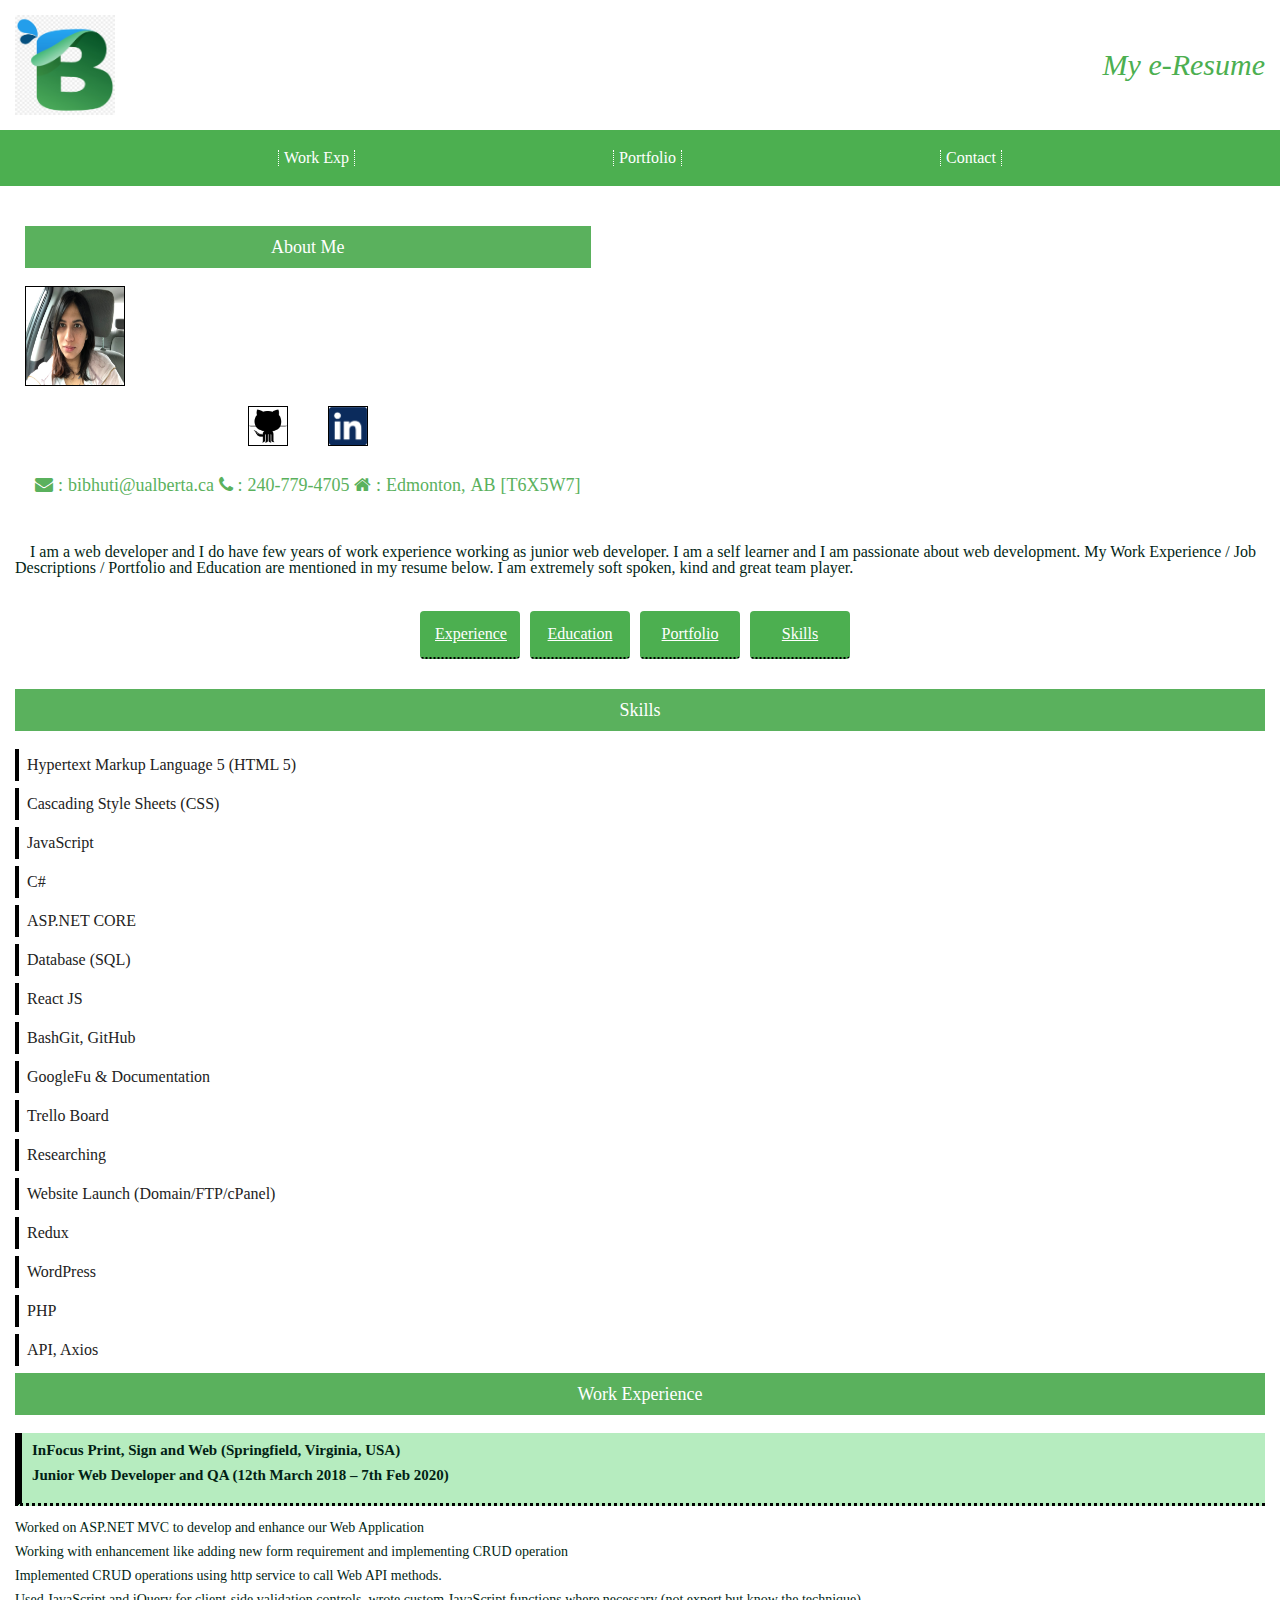
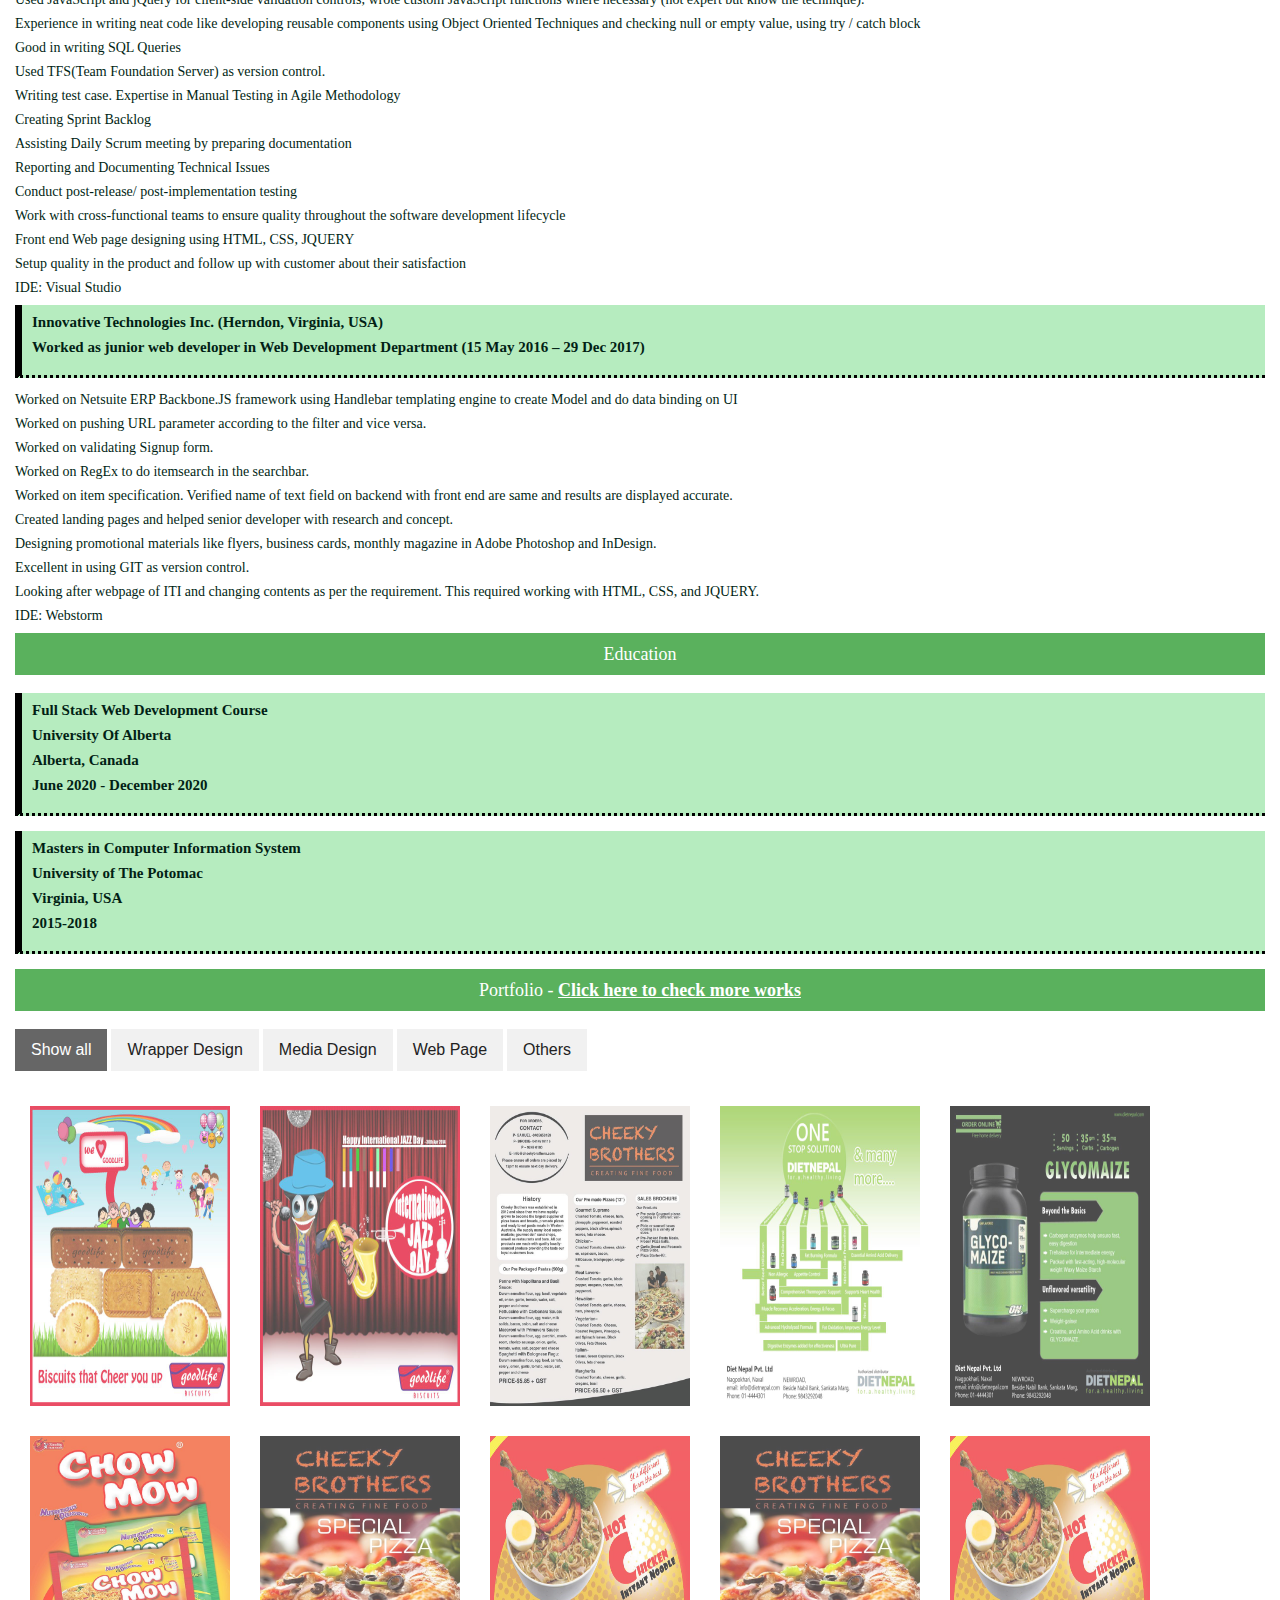
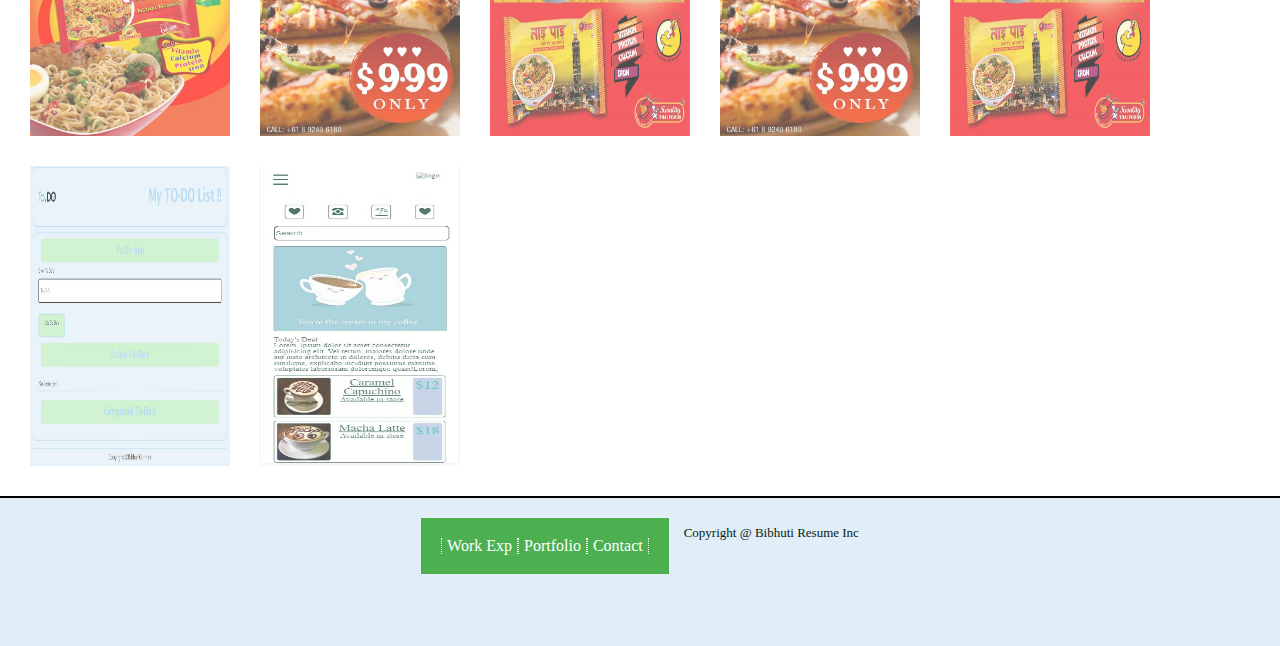
==== commit ce9e75e4: "filter works but css is not structured" ====
--- a/index.html
+++ b/index.html
@@ -4,9 +4,14 @@
 <head>
     <meta charset="utf-8">
 
-    <title>MY E-RESUME</title>
-    <meta name="viewport" content="width=320">
-    <meta name="description" content="Resume">
+    <title>MY E-RESUME | Welcome!</title>
+    <meta name="viewport" content="width=device-width, initial-scale=1.0">
+    <!-- description of what this project actually is about -->
+    <meta name="description"
+        content="eResume for my Milestone project as well as to showcase my expertise in designing and programming">
+    <!-- these keywords will optimize SEO -->
+    <meta name="keywords"
+        content="web desin, JavaScript Programming, eResume for freelancer, resume for freelancer, personal resume , personal / professional resume online">
     <meta name="author" content="Bibhuti Ghimire">
     <!-- Linking reset and css style file -->
     <link rel="stylesheet" href="css/reset.css">
@@ -18,6 +23,7 @@
 </head>
 
 <body>
+    <!-- main wrapper -->
     <div class="container">
         <header>
             <img src="img/logo.png" alt="Logo">
@@ -32,8 +38,9 @@
             </ul>
         </nav>
         <main>
+            <!-- first row of grid -->
             <div class="grid-container">
-                
+
                 <div id="profile">
 
 
@@ -41,16 +48,18 @@
                         <h2>About Me</h2>
                         <img src="img/profilepicture.JPG" alt="Self Picture">
                         <div id="socialMedia">
-                         <a href="https://github.com/bibhutighimire"><img src="img/github-logo.png" alt="GitHub Link"></a>
-                         <a href="https://www.linkedin.com/in/bibhuti-ghimire-b9a83a6b/">  <img src="img/linkedinlogo.png" alt="LinkedIn Link"></a>
-
-                        </div>
-                        
-                     <div id="faIcon">
-                        <span class="fa fa-envelope" > : bibhuti@ualberta.ca</span>
-                        <span class="fa fa-phone" > : 240-779-4705</span>
-                        <span class="fa fa-home" > : Edmonton, AB [T6X5W7]</span>
-                     </div>
+                            <a href="https://github.com/bibhutighimire"><img src="img/github-logo.png"
+                                    alt="GitHub Link"></a>
+                            <a href="https://www.linkedin.com/in/bibhuti-ghimire-b9a83a6b/"> <img
+                                    src="img/linkedinlogo.png" alt="LinkedIn Link"></a>
+
+                        </div>
+
+                        <div id="faIcon">
+                            <span class="fa fa-envelope"> : bibhuti@ualberta.ca</span>
+                            <span class="fa fa-phone"> : 240-779-4705</span>
+                            <span class="fa fa-home"> : Edmonton, AB [T6X5W7]</span>
+                        </div>
                     </article>
                     <aside>
                         <p> I am a web developer and I do have few years of work experience working as junior web
@@ -60,6 +69,8 @@
                     </aside>
 
                 </div>
+                <!-- second row of grid -->
+
                 <div id="navbarForWorks">
                     <nav>
                         <a href="#experience">Experience</a>
@@ -68,6 +79,8 @@
                         <a href="#skillsets">Skills</a>
                     </nav>
                 </div>
+                <!-- third row of grid -->
+
                 <h2 id="skillsets">Skills</h2>
                 <div id="skills">
                     <ul>
@@ -81,20 +94,23 @@
                         <li>BashGit, GitHub </li>
                         <li>GoogleFu & Documentation</li>
                         <li>Trello Board</li>
-                            <li>Researching</li>  
+                        <li>Researching</li>
                         <li>Website Launch (Domain/FTP/cPanel)</li>
                         <li>Redux</li>
                         <li>WordPress</li>
                         <li>PHP</li>
                         <li>API, Axios</li>
-                         </ul>
+                    </ul>
                 </div>
-                
+                <!-- fourth row of grid -->
+
                 <section>
-                    <h2  id="experience">Work Experience</h2>
-                    <article><h3>InFocus Print, Sign and Web (Springfield, Virginia, USA)</h3>
-                    
-                        <h3>Junior Web Developer and QA (12th March 2018 – 7th Feb 2020)</h3></article>
+                    <h2 id="experience">Work Experience</h2>
+                    <article>
+                        <h3>InFocus Print, Sign and Web (Springfield, Virginia, USA)</h3>
+
+                        <h3>Junior Web Developer and QA (12th March 2018 – 7th Feb 2020)</h3>
+                    </article>
                     <p> Worked on ASP.NET MVC to develop and enhance our Web Application</p>
                     <p> Working with enhancement like adding new form requirement and implementing CRUD operation</p>
                     <p> Implemented CRUD operations using http service to call Web API methods.</p>
@@ -115,11 +131,10 @@
                     <p> Setup quality in the product and follow up with customer about their satisfaction </p>
                     <p> IDE: Visual Studio</p>
                     <article>
-                    <h3>Innovative Technologies Inc. (Herndon, Virginia, USA)</h3>
-                    <h3>Worked as junior web developer in Web Development Department (15 May 2016 – 29 Dec 2017)</h3></article>
-                    
-                    
-
+                        <h3>Innovative Technologies Inc. (Herndon, Virginia, USA)</h3>
+                        <h3>Worked as junior web developer in Web Development Department (15 May 2016 – 29 Dec 2017)
+                        </h3>
+                    </article>
                     <p> Worked on Netsuite ERP Backbone.JS framework using Handlebar templating engine to create Model
                         and do data binding on UI</p>
                     <p> Worked on pushing URL parameter according to the filter and vice versa.</p>
@@ -136,41 +151,70 @@
                     <p> IDE: Webstorm</p>
 
                 </section>
-                
+                <!-- fifth row of grid -->
+
                 <section class="educationSection">
                     <h2 id="education">Education</h2>
-                    <article> <h3>Full Stack Web Development Course</h3>
+                    <article>
+                        <h3>Full Stack Web Development Course</h3>
                         <h3>University Of Alberta</h3>
                         <h3>Alberta, Canada</h3>
-                   
-                        <h3>June 2020 -  December 2020 </h3></article>
-
-                        <article><h3>Masters in Computer Information System</h3>
-                            <h3>University of The Potomac</h3>
-                            <h3>Virginia, USA</h3>
-                            
-                                <h3>2015-2018 </h3></article>
+
+                        <h3>June 2020 - December 2020 </h3>
+                    </article>
+
+                    <article>
+                        <h3>Masters in Computer Information System</h3>
+                        <h3>University of The Potomac</h3>
+                        <h3>Virginia, USA</h3>
+
+                        <h3>2015-2018 </h3>
+                    </article>
 
 
                 </section>
-                
+                <!-- sixth row of grid -->
+                <!-- https://www.w3schools.com/howto/tryit.asp?filename=tryhow_js_filter_elements -->
+
+
+
                 <section>
-                    <h2 id="portfolio">Portfolio -  <a href="portfolio.html">Click here to check more works</a></h2>
+                    <h2 id="portfolio">Portfolio - <a href="portfolio.html">Click here to check more works</a></h2>
                     <div class="portfolioGallery">
-                        <img src="img/goodlife.jpg" alt="goodlife biscuit">
-                        <img src="img/mixbix.jpg" alt="mixbix biscuit">
-                        <img src="img/pizza.jpg" alt="pizza banner">
-                        <img src="img/dietnepal.jpg" alt="dietnepal">
-                        <img src="img/glycomaize.jpg" alt="glycomaize powder">
-                        <img src="img/chowmow.jpg" alt="chowmow chowchow">
-                        <img src="img/pizzabanner.jpg" alt="pizza banner for aus">
-                        <img src="img/taipai.jpg" alt="taipai noodles">
+
+                        <div id="myBtnContainer">
+                            <button class="btn active" onclick="filterSelection('all')"> Show all</button>
+                            <button class="btn" onclick="filterSelection('wrapperdesign')"> Wrapper Design</button>
+                            <button class="btn" onclick="filterSelection('mediadesign')"> Media Design</button>
+                            <button class="btn" onclick="filterSelection('webpage')"> Web Page</button>
+                            <button class="btn" onclick="filterSelection('others')"> Others</button>
+
+                        </div>
+
+                        <div class="containerFilter">
+                            <div class="filterDiv wrapperdesign"><img src="img/goodlife.jpg" alt="goodlife biscuit"></div>
+                            <div class="filterDiv wrapperdesign "> <img src="img/mixbix.jpg" alt="mixbix biscuit"></div>
+                            <div class="filterDiv mediadesign"> <img src="img/pizza.jpg" alt="pizza banner"></div>
+                            <div class="filterDiv others"> <img src="img/dietnepal.jpg" alt="dietnepal"></div>
+                            <div class="filterDiv others "> <img src="img/glycomaize.jpg" alt="glycomaize powder"></div>
+                            <div class="filterDiv wrapperdesign"> <img src="img/chowmow.jpg" alt="chowmow chowchow"></div>
+                            <div class="filterDiv mediadesign"><img src="img/pizzabanner.jpg" alt="pizza banner for aus"></div>
+                            <div class="filterDiv wrapperdesign"><img src="img/taipai.jpg" alt="taipai noodles"></div>
+                            <div class="filterDiv mediadesign"><img src="img/pizzabanner.jpg" alt="pizza banner for aus"></div>
+                            <div class="filterDiv wrapperdesign"><img src="img/taipai.jpg" alt="taipai noodles"></div>
+                            <div class="filterDiv webpage"><img src="img/todolist.JPG" alt="todo list"></div>
+                            <div class="filterDiv webpage"><img src="img/coffeeshopmobileapp.JPG" alt="coffeeshop"></div>
+                        </div>
+                           
+                        </div>
                     </div>
 
                 </section>
             </div>
         </main>
+        <!-- footer starts -->
         <footer>
+            <!-- footer nav -->
             <nav>
                 <ul>
                     <li><a href="index.html">Work Exp</a></li>
@@ -180,7 +224,10 @@
             </nav>
             <p>Copyright @ Bibhuti Resume Inc</p>
         </footer>
+        <!-- footer ends -->
+        <!-- back to top feature start -->
         <button class="desk" onclick="topFunction()" id="myBtn" title="Go to top">Top</button>
+        <!-- back to top feature end -->
     </div>
 
 </body>
--- a/css/styles.css
+++ b/css/styles.css
@@ -2,7 +2,7 @@
     box-sizing: border-box;
 }
 body {
-    display: flex;
+
    justify-content: center;
     background-color: rgb(225, 237, 247);
     }
@@ -42,9 +42,7 @@
 
 
 }
-@-o-viewport {
-	width: 320px;
-}
+
 p {
     font-size: 16px;
     color: rgb(2, 31, 21);
@@ -98,10 +96,9 @@
 }
 .container {
 background-color: white;
-
-width: 1000px;
 justify-content: center;
-height: auto;
+width: 100%;
+
 }
 header {
     
@@ -109,6 +106,7 @@
     width: auto;
     justify-content: space-between;
     padding: 15px;
+    min-height: 70px;
 }
 header img {
     
@@ -374,21 +372,9 @@
     background-color: rgb(95, 6, 6);
   } 
 
-  .desk{
-    width:400px;
-    
-  }
-  .div-only-mobile{
-    width:400px;
-    
-  }
-
-main .grid-container section .portfolioGallery {
-    display: flex;
-
-    flex-wrap: wrap;
-    justify-content: center;
-}
+
+
+
 .portfolioGallery img {
     margin: 0 15px 15px 0;
     height: 300px;
@@ -398,10 +384,7 @@
 .portfolioGallery img:hover {
     opacity: 1;
 }
-.grid-container section{
-    
-    display: grid;
-    }
+
 #faIcon {
     color:  #5ab15d;
     font-size: 18px;
@@ -436,8 +419,8 @@
            margin:20px;
        }       
 #profile {
-    display: grid;
-    grid-template-columns: 2fr 1 fr;
+    display: flex;
+    flex-wrap: wrap;
    
     
 }
@@ -451,7 +434,65 @@
         width: 100px;
         border: 1px solid  black;
     }
-@media screen and (max-width: 1060px) {
+
+ /* Filter div styling for Portfolio    */
+.myBtnContainer {
+    margin-bottom: 20px;
+    display: flex;
+    width: 100%;
+    height: auto;
+}
+ .filterDiv {
+    display: flex;
+width: 200px;
+height: 300px;
+overflow: hidden;
+    flex-wrap: wrap;
+ 
+    
+    margin: 15px;
+    display: none;
+  }
+  
+  .show {
+    display: block;
+  }
+  
+  .containerFilter {
+    margin-top: 20px;
+
+    display: flex;
+    flex-direction: row;
+    flex-wrap: wrap;
+    justify-content: start;
+
+  }
+  .containerFilter img{
+   
+    width: 200px;
+height: 300px;
+  
+   }
+  
+  /* Style the buttons */
+  .btn {
+    border: none;
+    outline: none;
+    padding: 12px 16px;
+    background-color: #f1f1f1;
+    cursor: pointer;
+  }
+  
+  .btn:hover {
+    background-color: #ddd;
+  }
+  
+  .btn.active {
+    background-color: #666;
+    color: white;
+  }
+  /* Filter div ends for Portfolio */
+/* @media screen and (max-width: 1060px) {
     .div-only-mobile{
         visibility:hidden;
         }
@@ -468,4 +509,4 @@
         }
     #primary { width:100%; }
     #secondary { width:100%; margin:0; border:none; }
-}+} */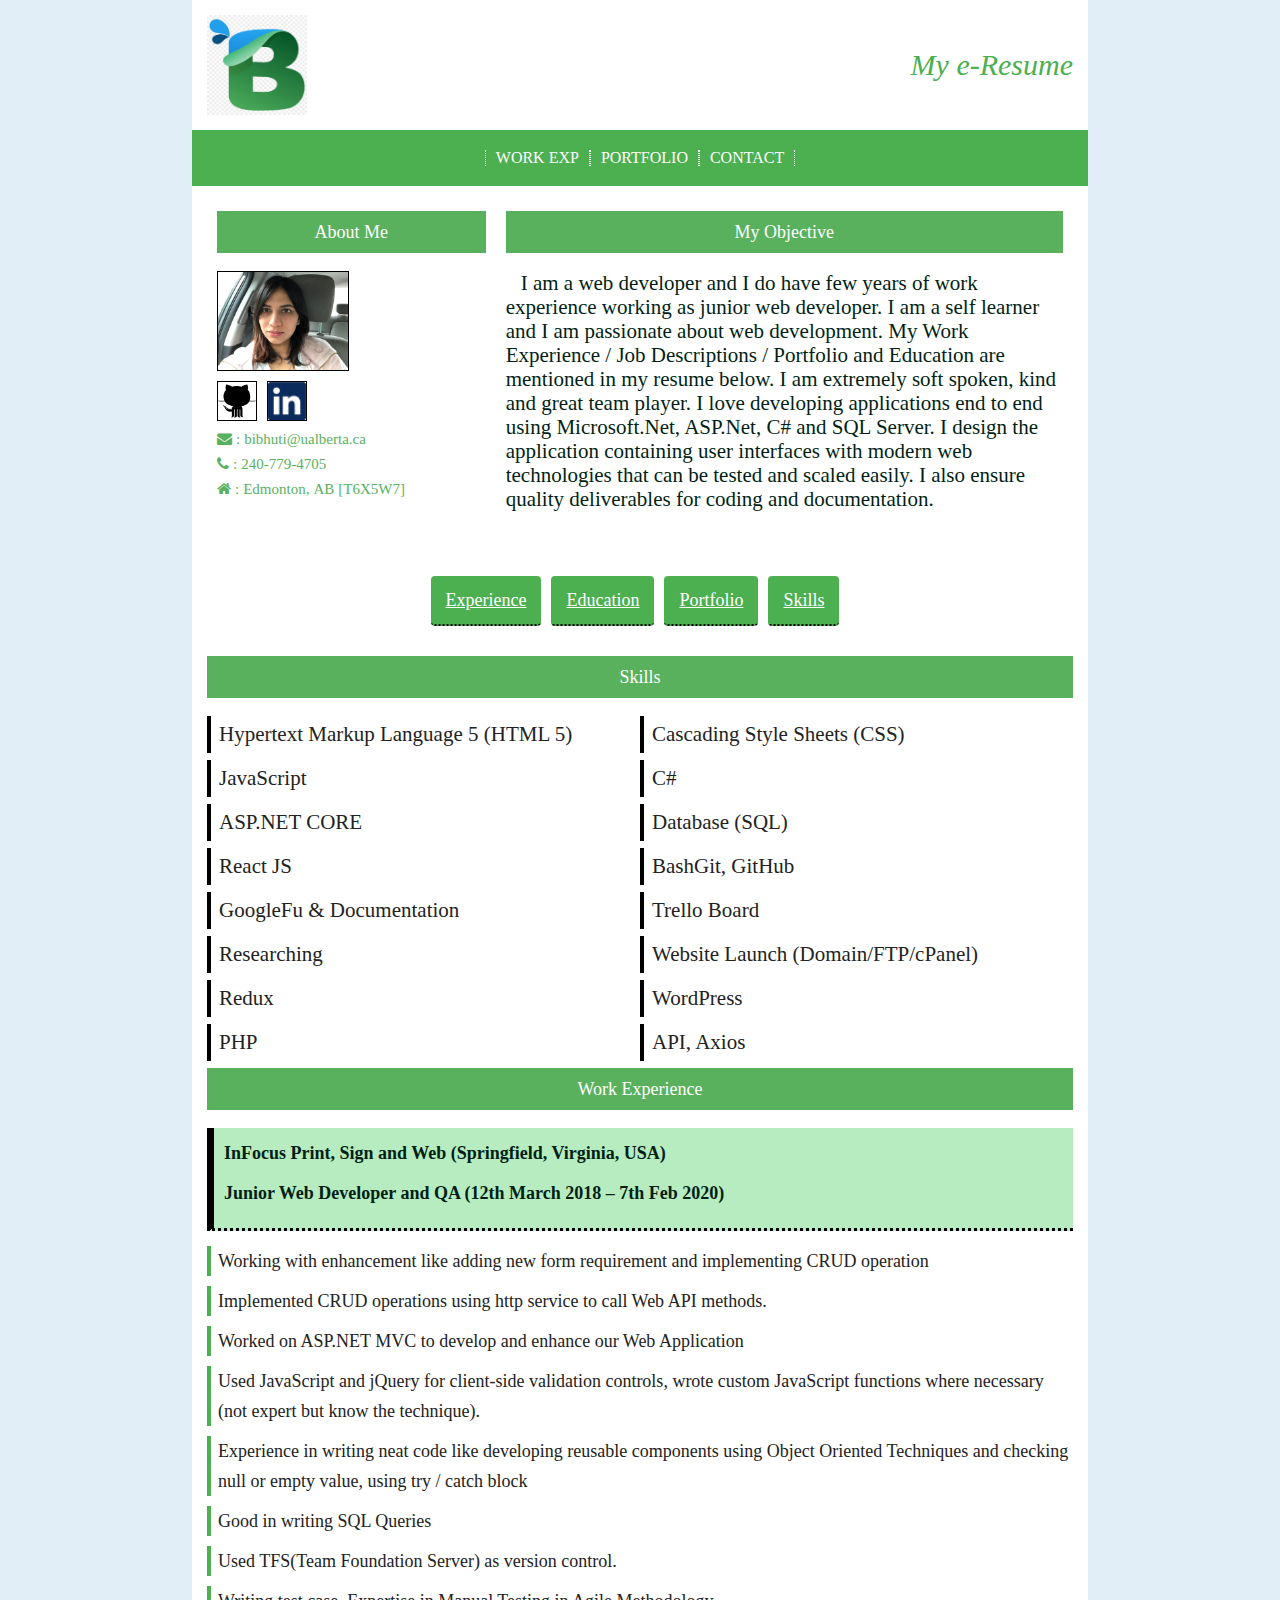
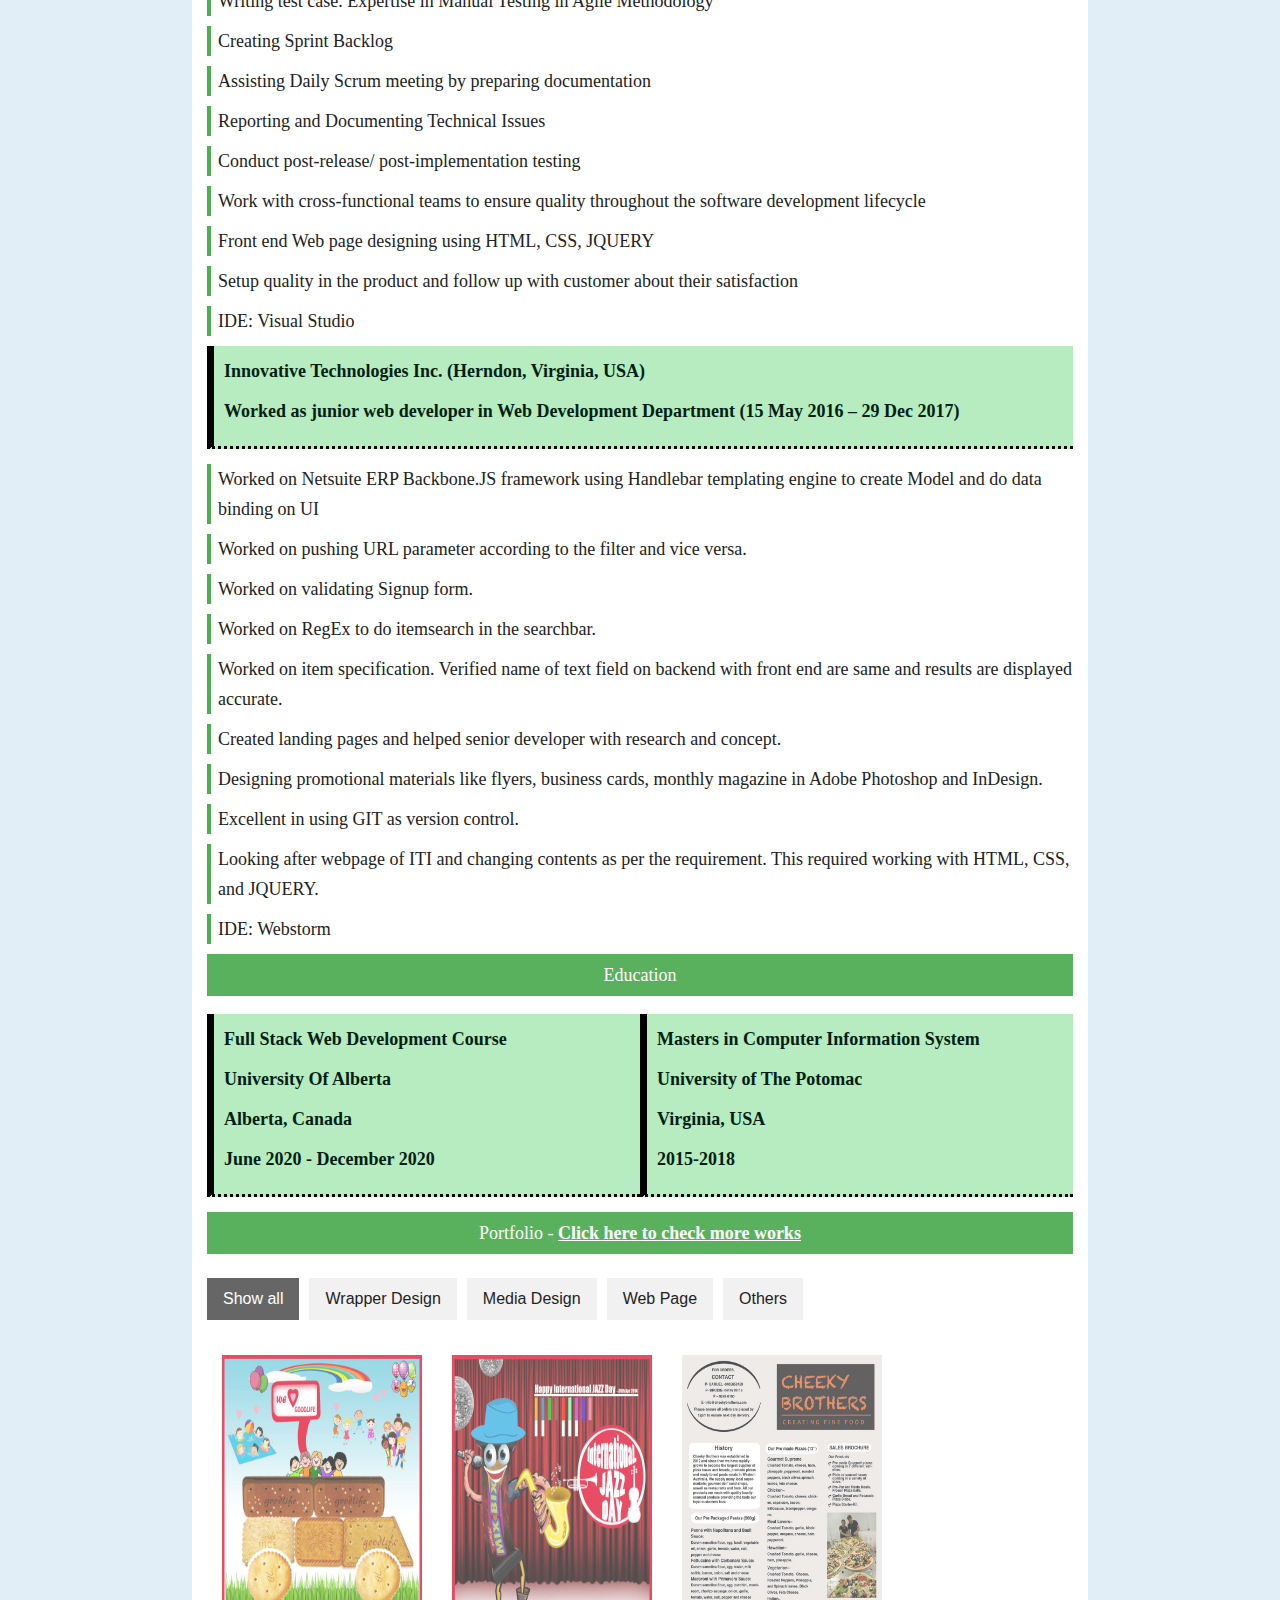
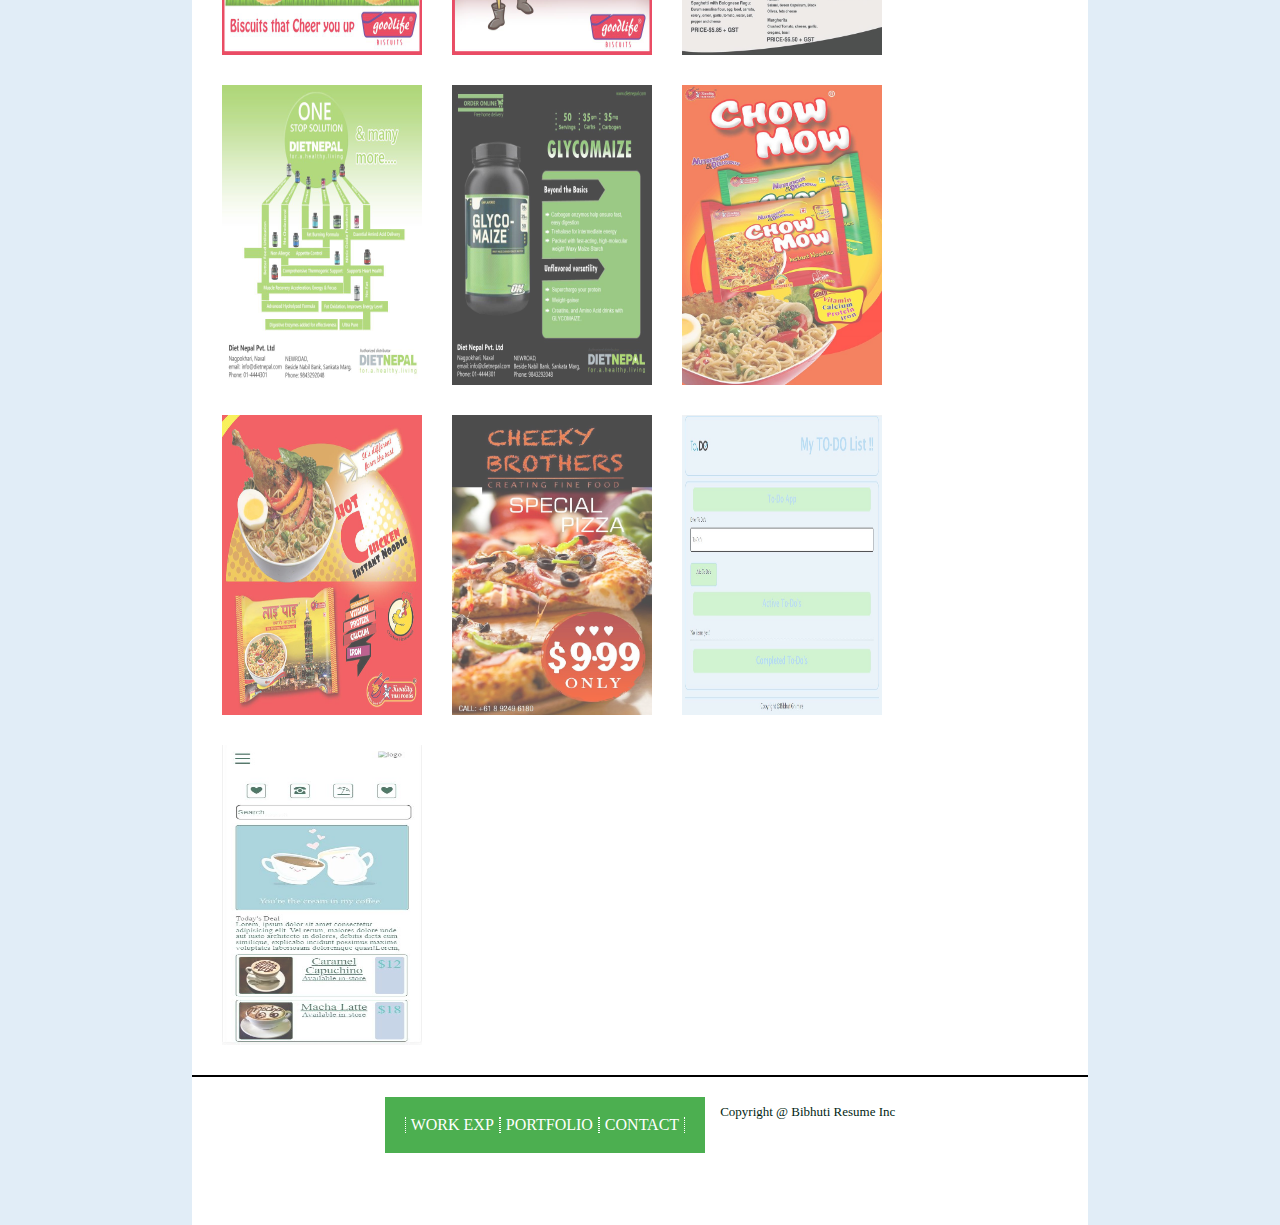
==== commit b837ebdd: "final push and tomorrow is project demo" ====
--- a/index.html
+++ b/index.html
@@ -48,10 +48,8 @@
                         <h2>About Me</h2>
                         <img src="img/profilepicture.JPG" alt="Self Picture">
                         <div id="socialMedia">
-                            <a href="https://github.com/bibhutighimire"><img src="img/github-logo.png"
-                                    alt="GitHub Link"></a>
-                            <a href="https://www.linkedin.com/in/bibhuti-ghimire-b9a83a6b/"> <img
-                                    src="img/linkedinlogo.png" alt="LinkedIn Link"></a>
+                            <a href="https://github.com/bibhutighimire" target="_blank"><img src="img/github-logo.png" alt="GitHub Link"></a>
+                            <a href="https://www.linkedin.com/in/bibhuti-ghimire-b9a83a6b/" target="_blank"><img src="img/linkedinlogo.png" alt="LinkedIn Link"></a>
 
                         </div>
 
@@ -62,13 +60,20 @@
                         </div>
                     </article>
                     <aside>
-                        <p> I am a web developer and I do have few years of work experience working as junior web
-                            developer. I am a self learner and I am passionate about web development.
-                            My Work Experience / Job Descriptions / Portfolio and Education are mentioned in my resume
-                            below. I am extremely soft spoken, kind and great team player. </p>
+                        <h2>My Objective</h2>
+                        <p><span class="objParagraph"> 
+                                I am a web developer and I do have few years of work experience
+                                working as junior web developer. I am a self learner and I am passionate about web development.
+                                My Work Experience / Job Descriptions / Portfolio and Education are mentioned in my
+                                resume below. I am extremely soft spoken, kind and great team player. I love developing
+                                applications end to end using Microsoft.Net, ASP.Net, C# and SQL Server.
+                                I design the application containing user interfaces with modern web technologies that
+                                can be tested and scaled easily.
+                                I also ensure quality deliverables for coding and documentation.</span>
+                        </p>
                     </aside>
-
                 </div>
+                <!-- </div> -->
                 <!-- second row of grid -->
 
                 <div id="navbarForWorks">
@@ -111,104 +116,116 @@
 
                         <h3>Junior Web Developer and QA (12th March 2018 – 7th Feb 2020)</h3>
                     </article>
-                    <p> Worked on ASP.NET MVC to develop and enhance our Web Application</p>
-                    <p> Working with enhancement like adding new form requirement and implementing CRUD operation</p>
-                    <p> Implemented CRUD operations using http service to call Web API methods.</p>
-                    <p> Used JavaScript and jQuery for client-side validation controls, wrote custom JavaScript
-                        functions where necessary (not expert but know the technique). </p>
-                    <p> Experience in writing neat code like developing reusable components using Object Oriented
-                        Techniques and checking null or empty value, using try / catch block</p>
-                    <p> Good in writing SQL Queries</p>
-                    <p> Used TFS(Team Foundation Server) as version control.</p>
-                    <p> Writing test case. Expertise in Manual Testing in Agile Methodology </p>
-                    <p> Creating Sprint Backlog </p>
-                    <p> Assisting Daily Scrum meeting by preparing documentation </p>
-                    <p> Reporting and Documenting Technical Issues </p>
-                    <p> Conduct post-release/ post-implementation testing </p>
-                    <p> Work with cross-functional teams to ensure quality throughout the software development lifecycle
-                    </p>
-                    <p> Front end Web page designing using HTML, CSS, JQUERY</p>
-                    <p> Setup quality in the product and follow up with customer about their satisfaction </p>
-                    <p> IDE: Visual Studio</p>
+                    <div class="listOfExperiences">
+                        <ul>
+                            <li> Working with enhancement like adding new form requirement and implementing CRUD
+                                operation</li>
+                            <li> Implemented CRUD operations using http service to call Web API methods.</li>
+                            <li> Worked on ASP.NET MVC to develop and enhance our Web Application</li>
+                            <li> Used JavaScript and jQuery for client-side validation controls, wrote custom JavaScript
+                                functions where necessary (not expert but know the technique). </li>
+                            <li> Experience in writing neat code like developing reusable components using Object
+                                Oriented
+                                Techniques and checking null or empty value, using try / catch block</li>
+                            <li> Good in writing SQL Queries</li>
+                            <li> Used TFS(Team Foundation Server) as version control.</li>
+                            <li> Writing test case. Expertise in Manual Testing in Agile Methodology </li>
+                            <li> Creating Sprint Backlog </li>
+                            <li> Assisting Daily Scrum meeting by preparing documentation </li>
+                            <li> Reporting and Documenting Technical Issues </li>
+                            <li> Conduct post-release/ post-implementation testing </li>
+                            <li> Work with cross-functional teams to ensure quality throughout the software development
+                                lifecycle
+                            </li>
+                            <li> Front end Web page designing using HTML, CSS, JQUERY</li>
+                            <li> Setup quality in the product and follow up with customer about their satisfaction </li>
+                            <li> IDE: Visual Studio</li>
+                        </ul>
+                    </div>
                     <article>
                         <h3>Innovative Technologies Inc. (Herndon, Virginia, USA)</h3>
                         <h3>Worked as junior web developer in Web Development Department (15 May 2016 – 29 Dec 2017)
                         </h3>
                     </article>
-                    <p> Worked on Netsuite ERP Backbone.JS framework using Handlebar templating engine to create Model
-                        and do data binding on UI</p>
-                    <p> Worked on pushing URL parameter according to the filter and vice versa.</p>
-                    <p> Worked on validating Signup form. </p>
-                    <p> Worked on RegEx to do itemsearch in the searchbar.</p>
-                    <p> Worked on item specification. Verified name of text field on backend with front end are same and
-                        results are displayed accurate.</p>
-                    <p> Created landing pages and helped senior developer with research and concept.</p>
-                    <p> Designing promotional materials like flyers, business cards, monthly magazine in Adobe Photoshop
-                        and InDesign. </p>
-                    <p> Excellent in using GIT as version control.</p>
-                    <p> Looking after webpage of ITI and changing contents as per the requirement. This required working
-                        with HTML, CSS, and JQUERY. </p>
-                    <p> IDE: Webstorm</p>
-
+                    <div class="listOfExperiences">
+
+                        <ul>
+                            <li> Worked on Netsuite ERP Backbone.JS framework using Handlebar templating engine to
+                                create Model
+                                and do data binding on UI</li>
+                            <li> Worked on pushing URL parameter according to the filter and vice versa.</li>
+                            <li> Worked on validating Signup form. </li>
+                            <li> Worked on RegEx to do itemsearch in the searchbar.</li>
+                            <li> Worked on item specification. Verified name of text field on backend with front end are
+                                same and
+                                results are displayed accurate.</li>
+                            <li> Created landing pages and helped senior developer with research and concept.</li>
+                            <li> Designing promotional materials like flyers, business cards, monthly magazine in Adobe
+                                Photoshop
+                                and InDesign. </li>
+                            <li> Excellent in using GIT as version control.</li>
+                            <li> Looking after webpage of ITI and changing contents as per the requirement. This
+                                required working
+                                with HTML, CSS, and JQUERY. </li>
+                            <li> IDE: Webstorm</li>
+                        </ul>
+                    </div>
                 </section>
                 <!-- fifth row of grid -->
 
                 <section class="educationSection">
                     <h2 id="education">Education</h2>
-                    <article>
-                        <h3>Full Stack Web Development Course</h3>
-                        <h3>University Of Alberta</h3>
-                        <h3>Alberta, Canada</h3>
-
-                        <h3>June 2020 - December 2020 </h3>
-                    </article>
-
-                    <article>
-                        <h3>Masters in Computer Information System</h3>
-                        <h3>University of The Potomac</h3>
-                        <h3>Virginia, USA</h3>
-
-                        <h3>2015-2018 </h3>
-                    </article>
-
+                    <div class="educationSectionArticle">
+                        <article>
+                            <h3>Full Stack Web Development Course</h3>
+                            <h3>University Of Alberta</h3>
+                            <h3>Alberta, Canada</h3>
+
+                            <h3>June 2020 - December 2020 </h3>
+                        </article>
+
+                        <article>
+                            <h3>Masters in Computer Information System</h3>
+                            <h3>University of The Potomac</h3>
+                            <h3>Virginia, USA</h3>
+
+                            <h3>2015-2018 </h3>
+                        </article>
+                    </div>
 
                 </section>
                 <!-- sixth row of grid -->
                 <!-- https://www.w3schools.com/howto/tryit.asp?filename=tryhow_js_filter_elements -->
-
-
-
                 <section>
-                    <h2 id="portfolio">Portfolio - <a href="portfolio.html">Click here to check more works</a></h2>
+                    <h2 id="portfolio">Portfolio - <a href="portfolio.html" target="_blank">Click here to check more works</a></h2>
                     <div class="portfolioGallery">
 
                         <div id="myBtnContainer">
-                            <button class="btn active" onclick="filterSelection('all')"> Show all</button>
-                            <button class="btn" onclick="filterSelection('wrapperdesign')"> Wrapper Design</button>
-                            <button class="btn" onclick="filterSelection('mediadesign')"> Media Design</button>
-                            <button class="btn" onclick="filterSelection('webpage')"> Web Page</button>
-                            <button class="btn" onclick="filterSelection('others')"> Others</button>
+                            <button class="btn active" onclick="FilterSelection('all')"> Show all</button>
+                            <button class="btn" onclick="FilterSelection('wrapperdesign')"> Wrapper Design</button>
+                            <button class="btn" onclick="FilterSelection('mediadesign')"> Media Design</button>
+                            <button class="btn" onclick="FilterSelection('webpage')"> Web Page</button>
+                            <button class="btn" onclick="FilterSelection('others')"> Others</button>
 
                         </div>
 
                         <div class="containerFilter">
-                            <div class="filterDiv wrapperdesign"><img src="img/goodlife.jpg" alt="goodlife biscuit"></div>
+                            <div class="filterDiv wrapperdesign"><img src="img/goodlife.jpg" alt="goodlife biscuit">
+                            </div>
                             <div class="filterDiv wrapperdesign "> <img src="img/mixbix.jpg" alt="mixbix biscuit"></div>
                             <div class="filterDiv mediadesign"> <img src="img/pizza.jpg" alt="pizza banner"></div>
                             <div class="filterDiv others"> <img src="img/dietnepal.jpg" alt="dietnepal"></div>
                             <div class="filterDiv others "> <img src="img/glycomaize.jpg" alt="glycomaize powder"></div>
-                            <div class="filterDiv wrapperdesign"> <img src="img/chowmow.jpg" alt="chowmow chowchow"></div>
-                            <div class="filterDiv mediadesign"><img src="img/pizzabanner.jpg" alt="pizza banner for aus"></div>
+                            <div class="filterDiv wrapperdesign"> <img src="img/chowmow.jpg" alt="chowmow chowchow">
+                            </div>
                             <div class="filterDiv wrapperdesign"><img src="img/taipai.jpg" alt="taipai noodles"></div>
-                            <div class="filterDiv mediadesign"><img src="img/pizzabanner.jpg" alt="pizza banner for aus"></div>
-                            <div class="filterDiv wrapperdesign"><img src="img/taipai.jpg" alt="taipai noodles"></div>
+                            <div class="filterDiv mediadesign"><img src="img/pizzabanner.jpg"
+                                    alt="pizza banner for aus"></div>
                             <div class="filterDiv webpage"><img src="img/todolist.JPG" alt="todo list"></div>
-                            <div class="filterDiv webpage"><img src="img/coffeeshopmobileapp.JPG" alt="coffeeshop"></div>
-                        </div>
-                           
-                        </div>
-                    </div>
-
+                            <div class="filterDiv webpage"><img src="img/coffeeshopmobileapp.JPG" alt="coffeeshop">
+                            </div>
+                        </div>
+                    </div>
                 </section>
             </div>
         </main>
@@ -226,7 +243,9 @@
         </footer>
         <!-- footer ends -->
         <!-- back to top feature start -->
-        <button class="desk" onclick="topFunction()" id="myBtn" title="Go to top">Top</button>
+        <div class="desktopOnly">
+            <button onclick="TopFunction()" id="myBtn" title="Go to top">Top</button>
+        </div>
         <!-- back to top feature end -->
     </div>
 
--- a/css/styles.css
+++ b/css/styles.css
@@ -1,268 +1,274 @@
 * {
     box-sizing: border-box;
-}
-body {
-
-   justify-content: center;
+  }
+  
+  body {
+    justify-content: center;
     background-color: rgb(225, 237, 247);
-    }
-section h2 {
+  }
+
+  .desktopOnly {
+    display: none;
+  }
+
+  section h2 {
     font-size: 22px;
     color: rgb(2, 31, 21);
-  padding:10px 0px;
+    padding: 10px 0px;
     height: auto;
     background-color: #5ab15d;
     width: 100%;
     text-align: center;
     margin-bottom: 18px;
     line-height: 22px;
-}  
-main h2 {
-    padding:10px 0px;
-        font-size: 22px;
-        color: rgb(2, 31, 21);
-        height: auto;
-        background-color: #5ab15d;
+  }
+  
+  main h2 {
+    padding: 10px 0px;
+    font-size: 22px;
+    color: rgb(2, 31, 21);
+    height: auto;
+    background-color: #5ab15d;
     width: 100%;
     text-align: center;
     margin-bottom: 18px;
     line-height: 22px;
-   
-    
-}
-main figure img {
-    width: 100%;
-    padding-bottom: 20px;
-
-}
-figcaption {
+  }
+  
+  main figure img {
+    width: 100%;
+  }
+
+  .portfolioContainer {
+    background-color: white;
+    justify-content: center;
+    width: 100%;
+  }
+
+
+  figcaption {
     font-size: 18px;
     color: rgb(2, 31, 21);
-    padding-bottom: 20px;
-
-
-}
-
-p {
-    font-size: 16px;
+    padding-bottom: 30px;
+  }
+  
+  p {
+    font-size: 19px;
     color: rgb(2, 31, 21);
     text-indent: 15px;
+    margin-bottom: 30px;
+    text-decoration: none;
+  }
+  
+  main .grid-container section p {
+    font-size: 14px;
+    color: rgb(2, 31, 21);
+    text-indent: 0%;
     margin-bottom: 10px;
     text-decoration: none;
-}  
-main .grid-container section p {
-
-        font-size: 14px;
-        color: rgb(2, 31, 21);
-       text-indent: 0%;
-        margin-bottom: 10px;
-        text-decoration: none;
-
-}
-article {
+  }
+  
+  .listOfExperiences ul li{
+    font-size: 18px;
+    line-height: 22px;
+    border-left: 4px solid #4CAF50;
+    margin-bottom: 10px;
+    padding-left: 7px;
+  }
+  article {
     background-color: rgb(182, 236, 191);
     color: black;
     padding: 10px;
     font-size: 14px;
     color: rgb(2, 31, 21);
-   text-indent: 0%;
+    text-indent: 0%;
     margin-bottom: 10px;
     text-decoration: none;
-  }
-main .grid-container section article {
+    width: 100%;
+  }
+  
+  main .grid-container section article {
     margin-bottom: 15px;
     border-bottom: 3px dotted black;
     border-left: 7px solid black;
-}
-main .grid-container section article h3 {
-
+  }
+  
+  main .grid-container section article h3 {
     font-size: 15px;
     font-weight: bold;
     color: rgb(2, 31, 21);
-   text-indent: 0%;
+    text-indent: 0%;
     margin-bottom: 10px;
     text-decoration: none;
-
-}
-main .grid-container section .educationSection {
-    display: flex;
-    flex-wrap: wrap;
-    justify-content: center;
-    
-}
-main .grid-container h2 a {
+  }
+
+  main .grid-container h2 a {
     font-weight: bold;
     color: white;
-}
-.container {
-background-color: white;
-justify-content: center;
-width: 100%;
-
-}
-header {
-    
+  }
+  
+  .container {
+    background-color: white;
+    justify-content: center;
+    width: 100%;
+  }
+  .educationSection {
+    width: 100%;
+  }
+
+  header {
     display: flex;
     width: auto;
     justify-content: space-between;
     padding: 15px;
     min-height: 70px;
-}
-header img {
-    
+  }
+  
+  header img {
     height: 100px;
     width: 100px;
-}
-header h1 {
+  }
+  
+  header h1 {
     justify-content: center;
     font-size: 30px;
     line-height: 100px;
     text-align: center;
     color: #4CAF50;
     font-style: italic;
-    
-}
-nav {
-    margin-bottom: 15px;
-}
-
-nav ul {
+  }
+  
+   nav ul {
     list-style-type: none;
-    
     padding: 20px;
     background-color: #4CAF50;
     justify-content: center;
     display: flex;
+    justify-content:center;
+  }
+  
+  footer nav ul {
+    list-style-type: none;
+    background-color: #4CAF50;
+    justify-content: center;
+    display: flex;
     justify-content: space-evenly;
-   
-} 
-footer nav ul {
-    list-style-type: none;
-    
-    background-color: #4CAF50;
-    
-    justify-content: center;
-    display: flex;
-    justify-content: space-evenly;
-   
-} 
-nav li {
+  }
+  
+  nav li {
+    display: inline;
+    border-right: 1px dotted white;
+    border-left: 1px dotted white;
+    padding: 0 10px;
+    font-size: medium;
+    text-decoration: none;
+    text-transform: uppercase;
+  }
+  
+  footer nav li {
     display: inline;
     border-right: 1px dotted white;
     border-left: 1px dotted white;
     padding: 0 5px;
-    font-size: medium;    
-    text-decoration: none; 
-}
-footer nav li {
-    display: inline;
-    border-right: 1px dotted white;
-    border-left: 1px dotted white;
-    padding: 0 5px;
-    font-size: medium;    
-    text-decoration: none; 
-}
-li a {
+    font-size: medium;
+    text-decoration: none;
+  }
+  
+  li a {
     display: block;
     color: rgb(255, 255, 255);
-    text-align: center;    
-    
-    text-decoration: none; 
-    color:white;   
-    
-  } 
-li a:hover {
-   
-    color:rgb(207, 90, 22); 
-    
-    text-decoration: none; 
-}
-
-section {
-    padding:0px;
-   
-}
-main {
-    padding:15px;
+    text-align: center;
+    text-decoration: none;
+    color: white;
+  }
+  
+  li a:hover {
+    color: rgb(207, 90, 22);
+    text-decoration: none;
+  }
+  
+  section {
+    padding: 0px;
+  }
+  
+  main {
+    padding: 15px;
     width: 100%;
     height: auto;
-}
-
-.sticky {
+  }
+  
+  .sticky {
     position: fixed;
-    top: 0;    
-}
-
-#navbar {
-    
+    top: 0;
+  }
+  
+  #navbar {
     display: flex;
     justify-content: space-evenly;
     margin-bottom: 20px;
     background-color: white;
-  width: auto;
+    width: auto;
     padding: 25px;
-}
-#navbar nav a {
-
-        background-color: #4CAF50;
-        color: white;
-        padding: 10px;
-        border-bottom: 2px dotted black;
-        border-radius: 4px;
-        cursor: pointer;
-   
-
-}
-.grid-container {
+  }
+  
+  #navbar nav a {
+    background-color: #4CAF50;
+    color: white;
+    padding: 10px;
+    border-bottom: 2px dotted black;
+    border-radius: 4px;
+    cursor: pointer;
+  }
+  
+  .grid-container {
     padding: 0px;
-}
-#navbarForWorks {
-   
+  }
+  
+  #navbarForWorks {
     margin: 25px 0 15px 0;
     background-color: white;
-  width: 100%;
-  height: auto;
-
-}
-#navbarForWorks nav {
+    width: 100%;
+    height: auto;
+  }
+  
+  #navbarForWorks nav {
     display: flex;
     justify-content: center;
     flex-wrap: wrap;
-   
-}
-#navbarForWorks nav a {
-    margin:0 10px 15px 0;
-        background-color: #4CAF50;
-        color: white;
-        width: 100px;
-        padding: 15px;
-        border-bottom: 2px dotted black;
-        border-radius: 4px;
-        cursor: pointer;
-        text-align: center;
-   
-
-}
-
-
-#skills ul li{
+  }
+  
+  #navbarForWorks nav a {
+    margin: 0 10px 15px 0;
+    background-color: #4CAF50;
+    color: white;
+    padding: 15px;
+    border-bottom: 2px dotted black;
+    border-radius: 4px;
+    cursor: pointer;
+    text-align: center;
+    font-size: 18px;
+  }
+  
+  #skills ul li {
     margin-bottom: 7px;
     padding: 8px;
     border-left: 4px solid black;
-}
-
-section small {
-    
+  }
+  
+  section small {
     visibility: hidden;
-}
-input[type=text],input[type=email], select,  textarea {
+  }
+  
+  input[type=text],
+  input[type=email],
+  select,
+  textarea {
     width: 100%;
     padding: 12px;
     border: 1px solid #ccc;
     border-radius: 4px;
     box-sizing: border-box;
     margin-top: 6px;
-    
     resize: vertical;
   }
   
@@ -274,6 +280,7 @@
     border-radius: 4px;
     cursor: pointer;
   }
+  
   button[type=submit] {
     background-color: #4CAF50;
     color: white;
@@ -282,62 +289,58 @@
     border-radius: 4px;
     cursor: pointer;
   }
+  
   .form-control.success input {
-      border-color:1px solid rgb(26, 148, 26);
-      visibility: visible;
-  }
-  .form-control.success button {
-    border-color:1px solid rgb(26, 148, 26);
+    border: 1px solid #4CAF50;
     visibility: visible;
-}
-figure {
+  }
+ 
+  .form-control.error input {
+    border: 1px solid red;
+    visibility: visible;
+  }
+
+  figure {
     display: flex;
     display: grid;
-    grid-template-columns: 1fr 1fr;
     grid-gap: 15px;
     border-bottom: 2px dotted black;
-    
     margin-top: 15px;
-    
-} 
-figcaption p {
+  }
+  
+  figcaption p {
     text-decoration: none;
     line-height: 30px;
-}
-figure a {
-    
-    background-color: #4CAF50;
-    color: white;
-    
+  }
+  
+  figure a {
+    background-color: #4CAF50;
+    color: white;
     border: none;
     border-radius: 4px;
     cursor: pointer;
     text-align: center;
     margin-bottom: 15px;
-    padding:10px;
-   
-} 
-  
-
-  .form-control.error input {
-    border-color:1px solid rgb(88, 10, 10);
-    
+    margin-right: 10px;
+    padding: 15px;
+    margin-top: 15px;
+  }
+  
+  .form-control small {
+    color: rgb(88, 10, 10);
+    visibility: hidden;
+  }
+  
+  .form-control.error small {
+    color: rgb(241, 0, 0);
     visibility: visible;
-    margin: 4px 0;
-}
-.form-control small {
-    color:  rgb(88, 10, 10);
-    visibility: hidden;
-}
-.form-control.error small {
-    color:  rgb(241, 0, 0);
-    visibility: visible;
-}
-
+  }
+  
   input[type=submit]:hover {
     background-color: #45a049;
   }
-footer {
+  
+  footer {
     height: 150px;
     width: auto;
     border-top: 2px solid black;
@@ -345,14 +348,15 @@
     padding: 20px;
     justify-content: center;
     flex-wrap: wrap;
-    
-}  
-footer p{
+  }
+  
+  footer p {
     font-size: small;
     text-align: center;
     line-height: 30px;
-} 
-#myBtn {
+  }
+  
+  #myBtn {
     display: none;
     position: fixed;
     bottom: 20px;
@@ -370,86 +374,92 @@
   
   #myBtn:hover {
     background-color: rgb(95, 6, 6);
-  } 
-
-
-
-
-.portfolioGallery img {
+  }
+  
+  .portfolioGallery img {
     margin: 0 15px 15px 0;
     height: 300px;
     width: 200px;
     opacity: 0.7;
-}
-.portfolioGallery img:hover {
+  }
+  
+  .portfolioGallery img:hover {
     opacity: 1;
-}
-
-#faIcon {
-    color:  #5ab15d;
+  }
+  
+  #faIcon {
+    color: #5ab15d;
     font-size: 18px;
-    padding: 10px;
+    padding-top: 10px;
     margin-bottom: 10px;
-}
-#faIcon span{
-    color:  #5ab15d;
-    font-size: 15x;
-   
+    display: flex;
+    flex-direction: column;
+  }
+  
+  #faIcon span {
+    color: #5ab15d;
+    font-size: 15px;
     margin-bottom: 10px;
-}
-main .grid-container  h2 {
-        padding:10px 5px;
-            font-size: 18px;
-            color:white;
-            height: auto;
-            background-color: #5ab15d;
-        width: 100%;
-        text-align: center;
-        margin-bottom: 18px;
-        line-height: 22px;
-       }
-       #socialMedia {
-           display: flex;
-           justify-content: center;
-
-       }
-       #socialMedia a img {
-           height: 40px;
-           width: 40px;
-           margin:20px;
-       }       
-#profile {
-    display: flex;
+  }
+  
+  main .grid-container h2 {
+    padding: 10px 5px;
+    font-size: 18px;
+    color: white;
+    height: auto;
+    background-color: #5ab15d;
+    width: 100%;
+    text-align: center;
+    margin-bottom: 18px;
+    line-height: 22px;
+  }
+  
+  #socialMedia {
+    display: flex;
+    justify-content: left;
+  }
+  
+  #socialMedia a img {
+    height: 40px;
+    width: 40px;
+    margin: 10px 10px 0px 0px;
+  }
+  
+  .objParagraph {
+      font-size: 18px;
+      line-height: 24px;
+  }
+
+  #profile article {
+    background: unset;
+
+  }
+  
+  article img {
+    height: 100px;
+
+    border: 1px solid black;
+  }
+  
+  #profile aside {
+  padding:10px;
+  width: 100%;
+  }
+  /* Filter div styling for Portfolio    */
+  
+  .myBtnContainer {
+    margin-bottom: 20px;
+    display: flex;
+    width: 100%;
+    height: auto;
+  }
+  
+  .filterDiv {
+    display: flex;
+    width: 200px;
+    height: 300px;
+    overflow: hidden;
     flex-wrap: wrap;
-   
-    
-}
-#profile article {
-    background: unset;
-    display: flex;
-    flex-direction: column;
-}
-     article img {
-        height: 100px;
-        width: 100px;
-        border: 1px solid  black;
-    }
-
- /* Filter div styling for Portfolio    */
-.myBtnContainer {
-    margin-bottom: 20px;
-    display: flex;
-    width: 100%;
-    height: auto;
-}
- .filterDiv {
-    display: flex;
-width: 200px;
-height: 300px;
-overflow: hidden;
-    flex-wrap: wrap;
- 
-    
     margin: 15px;
     display: none;
   }
@@ -460,27 +470,27 @@
   
   .containerFilter {
     margin-top: 20px;
-
     display: flex;
     flex-direction: row;
     flex-wrap: wrap;
     justify-content: start;
-
-  }
-  .containerFilter img{
-   
+  }
+  
+  .containerFilter img {
     width: 200px;
-height: 300px;
-  
-   }
+    height: 300px;
+  }
+  
   
   /* Style the buttons */
+  
   .btn {
     border: none;
     outline: none;
     padding: 12px 16px;
     background-color: #f1f1f1;
     cursor: pointer;
+    margin:6px 6px 0 0;
   }
   
   .btn:hover {
@@ -491,22 +501,104 @@
     background-color: #666;
     color: white;
   }
+  
+  
   /* Filter div ends for Portfolio */
-/* @media screen and (max-width: 1060px) {
-    .div-only-mobile{
-        visibility:hidden;
-        }
-    #primary { width:67%; }
-    #secondary { width:30%; margin-left:3%;}  
-}
-/* Tabled Portrait */
-@media screen and (max-width: 768px) {
-    .desk{
-        visibility:hidden;
-        }
-       .div-only-mobile{
-        visibility:visible;
-        }
-    #primary { width:100%; }
-    #secondary { width:100%; margin:0; border:none; }
-} */+  
+
+   /* Desktop Portrait */ 
+  @media screen and (min-width: 992px) {
+    .container {
+      width: 70%;
+      margin: 0 auto;
+    }
+    .portfolioContainer {
+      display: grid;
+      grid-template-columns: 1fr 1fr;
+    }
+    .portfolioContainer img{
+      height: 500px;
+      width: 400px;
+      padding: 20px;
+    }
+   
+    .educationSectionArticle {
+      display: grid;
+      grid-template-columns: 1fr 1fr;
+    }
+    main .grid-container section article h3 {
+      font-size: 21px;
+      line-height: 30px;
+    }
+    main .grid-container h2 {
+      font-size: 21px;
+    }
+    #navbarForWorks nav a {
+      font-size: 21px;
+    }
+    #skills ul {
+      display: grid;
+      grid-template-columns: 1fr 1fr 1fr;
+    }
+    #skills ul li {
+      font-size: 21px;
+    }
+    .objParagraph {
+      font-size: 21px;
+    }
+    figcaption p {
+      font-size: 21px;
+    }
+    .listOfExperiences ul li {
+      font-size: 21px;
+      line-height: 30px;
+    }
+    .desktopOnly {
+      display: unset;
+    }
+  }
+  /* Tabled Portrait */  
+  @media screen and (min-width: 600px) {
+    .container {
+        margin: 0 auto;
+      }
+      .listOfExperiences ul li {
+        font-size: 18px;
+        line-height: 30px;
+      }
+      #navbarForWorks nav a {
+        font-size: 18px;
+      }
+      main .grid-container section article h3 {
+        font-size: 18px;
+        line-height: 30px;
+      }
+      main .grid-container h2 {
+        font-size: 18px;
+      }
+      figcaption p {
+        font-size: 18px;
+      }
+      #profile {
+        display: grid;
+        grid-template-columns: 1fr 2fr;
+      }  
+      .educationSectionArticle {
+        display: grid;
+        grid-template-columns: 1fr 1fr;
+      }
+      #skills ul {
+        display: grid;
+        grid-template-columns: 1fr 1fr;
+      }
+      
+      .portfolioContainer {
+        display: grid;
+        grid-template-columns: 1fr 1fr;
+      }
+      .portfolioContainer img{
+        height: 500px;
+        width: 400px;
+        padding: 20px;
+      }
+    }
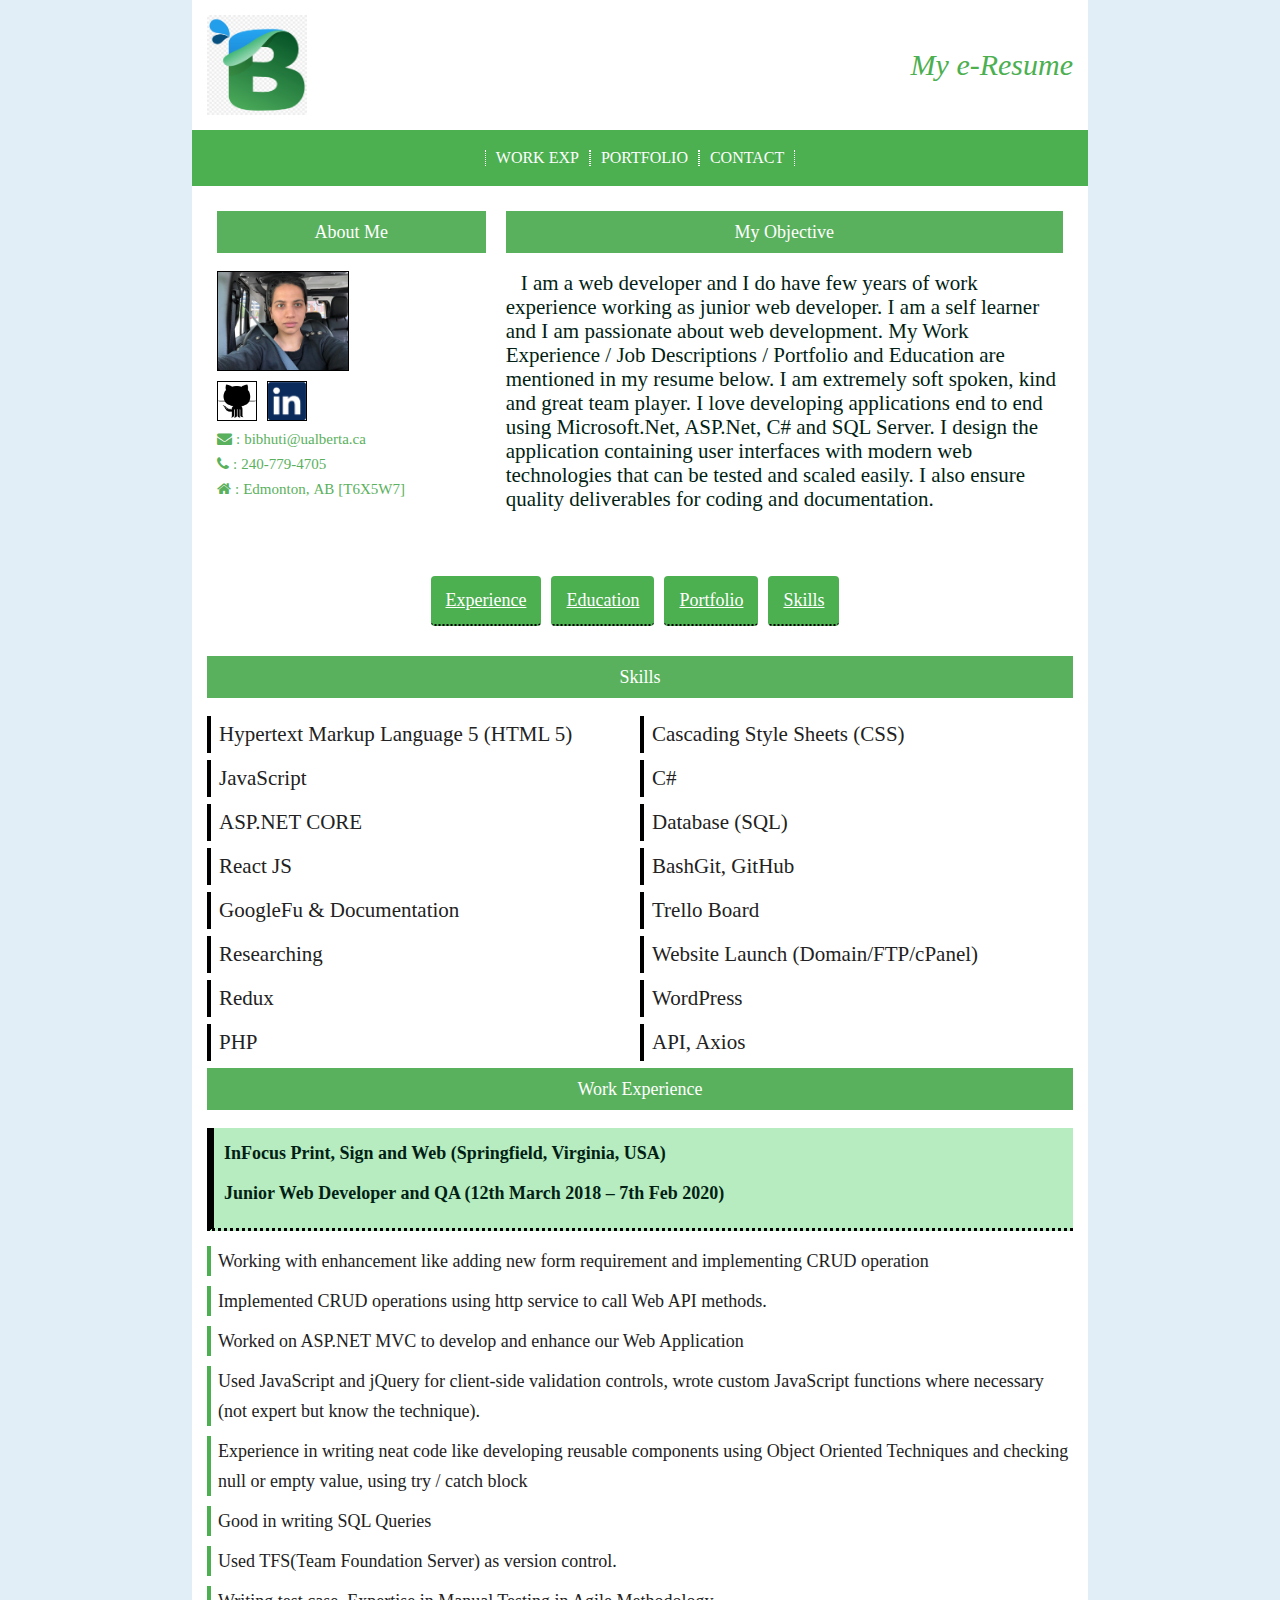
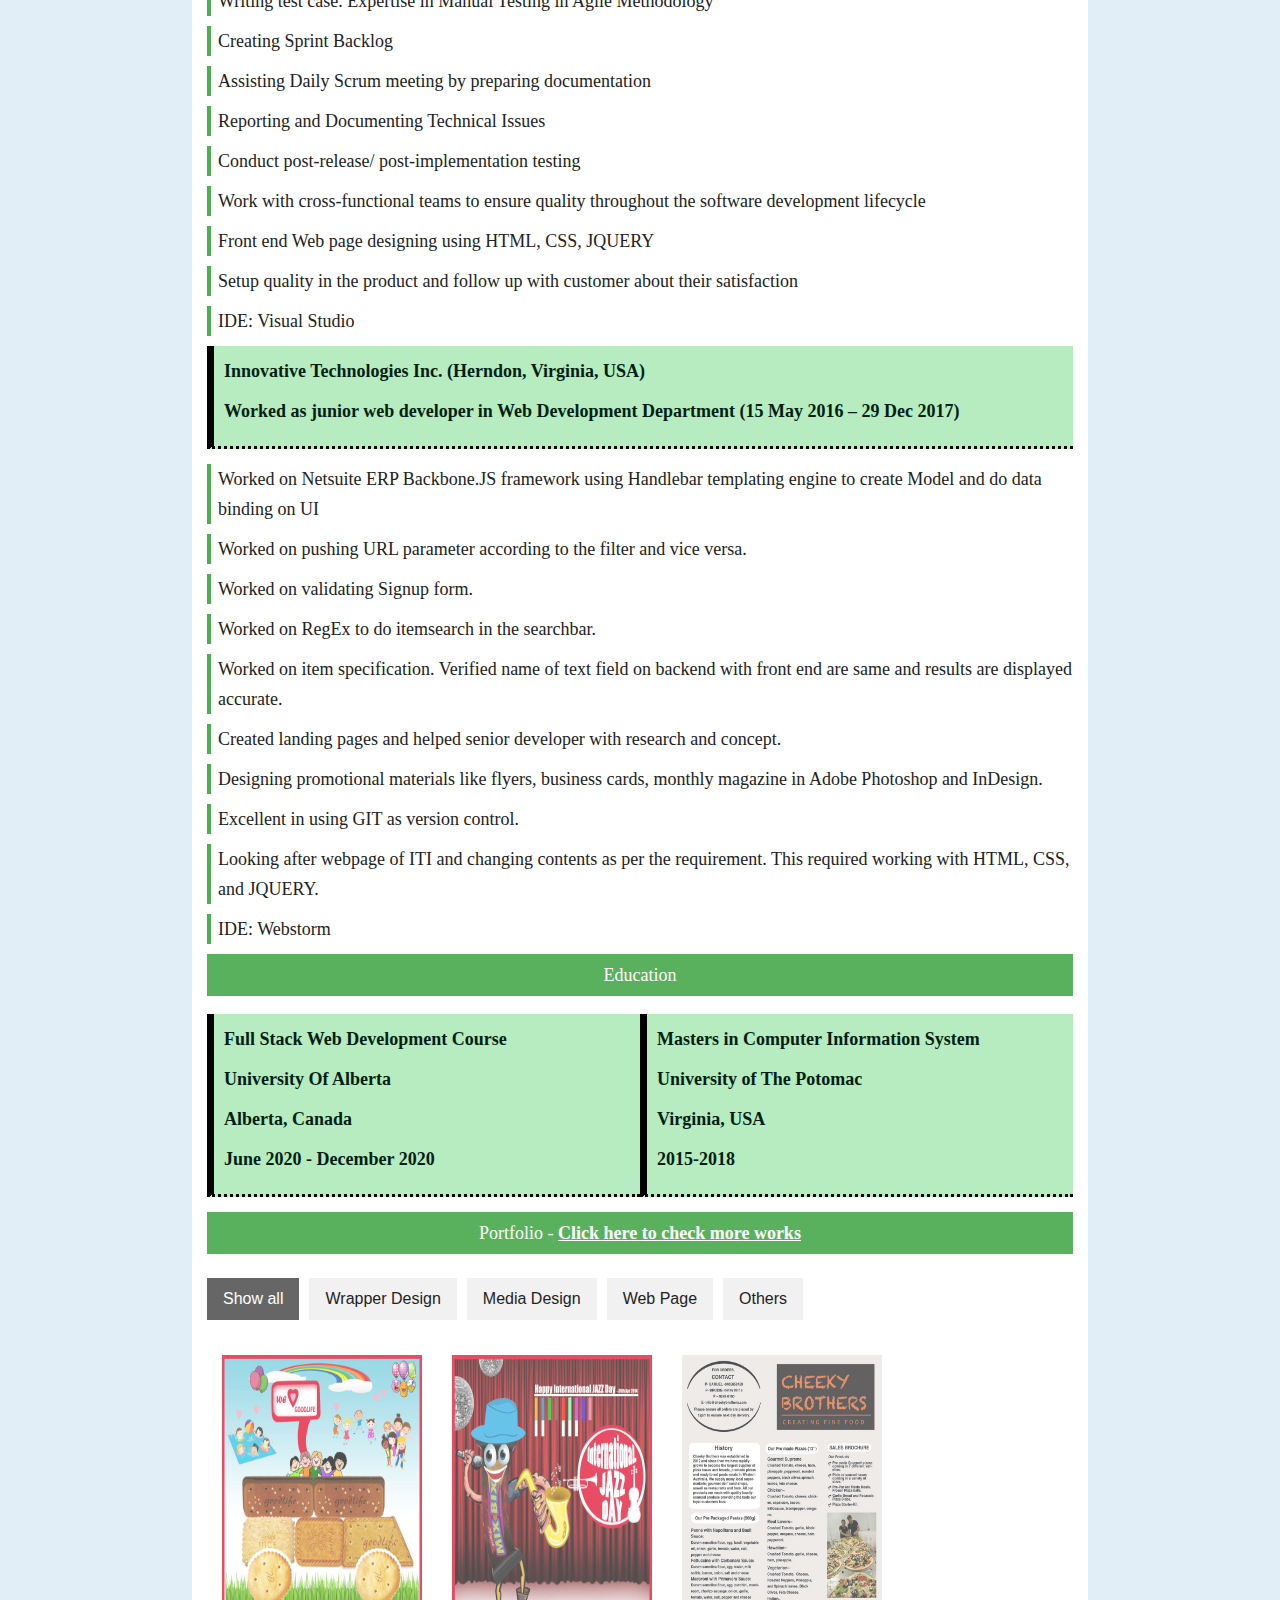
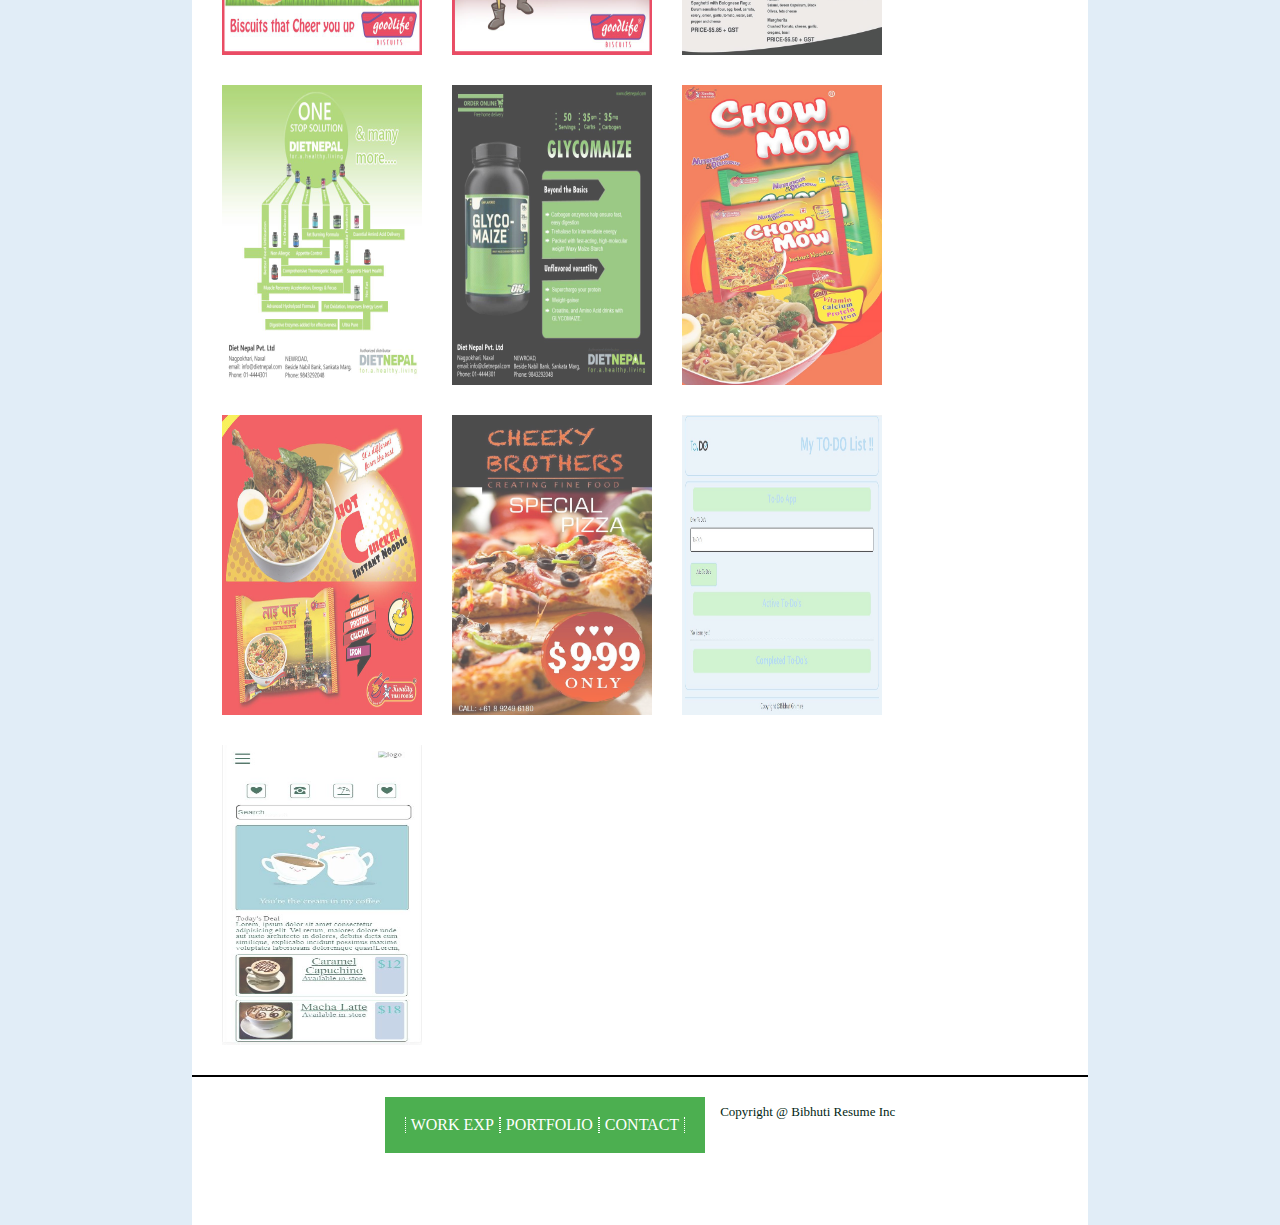
==== commit 79d1f91d: "naming convention improvement" ====
--- a/index.html
+++ b/index.html
@@ -42,8 +42,6 @@
             <div class="grid-container">
 
                 <div id="profile">
-
-
                     <article>
                         <h2>About Me</h2>
                         <img src="img/profilepicture.JPG" alt="Self Picture">
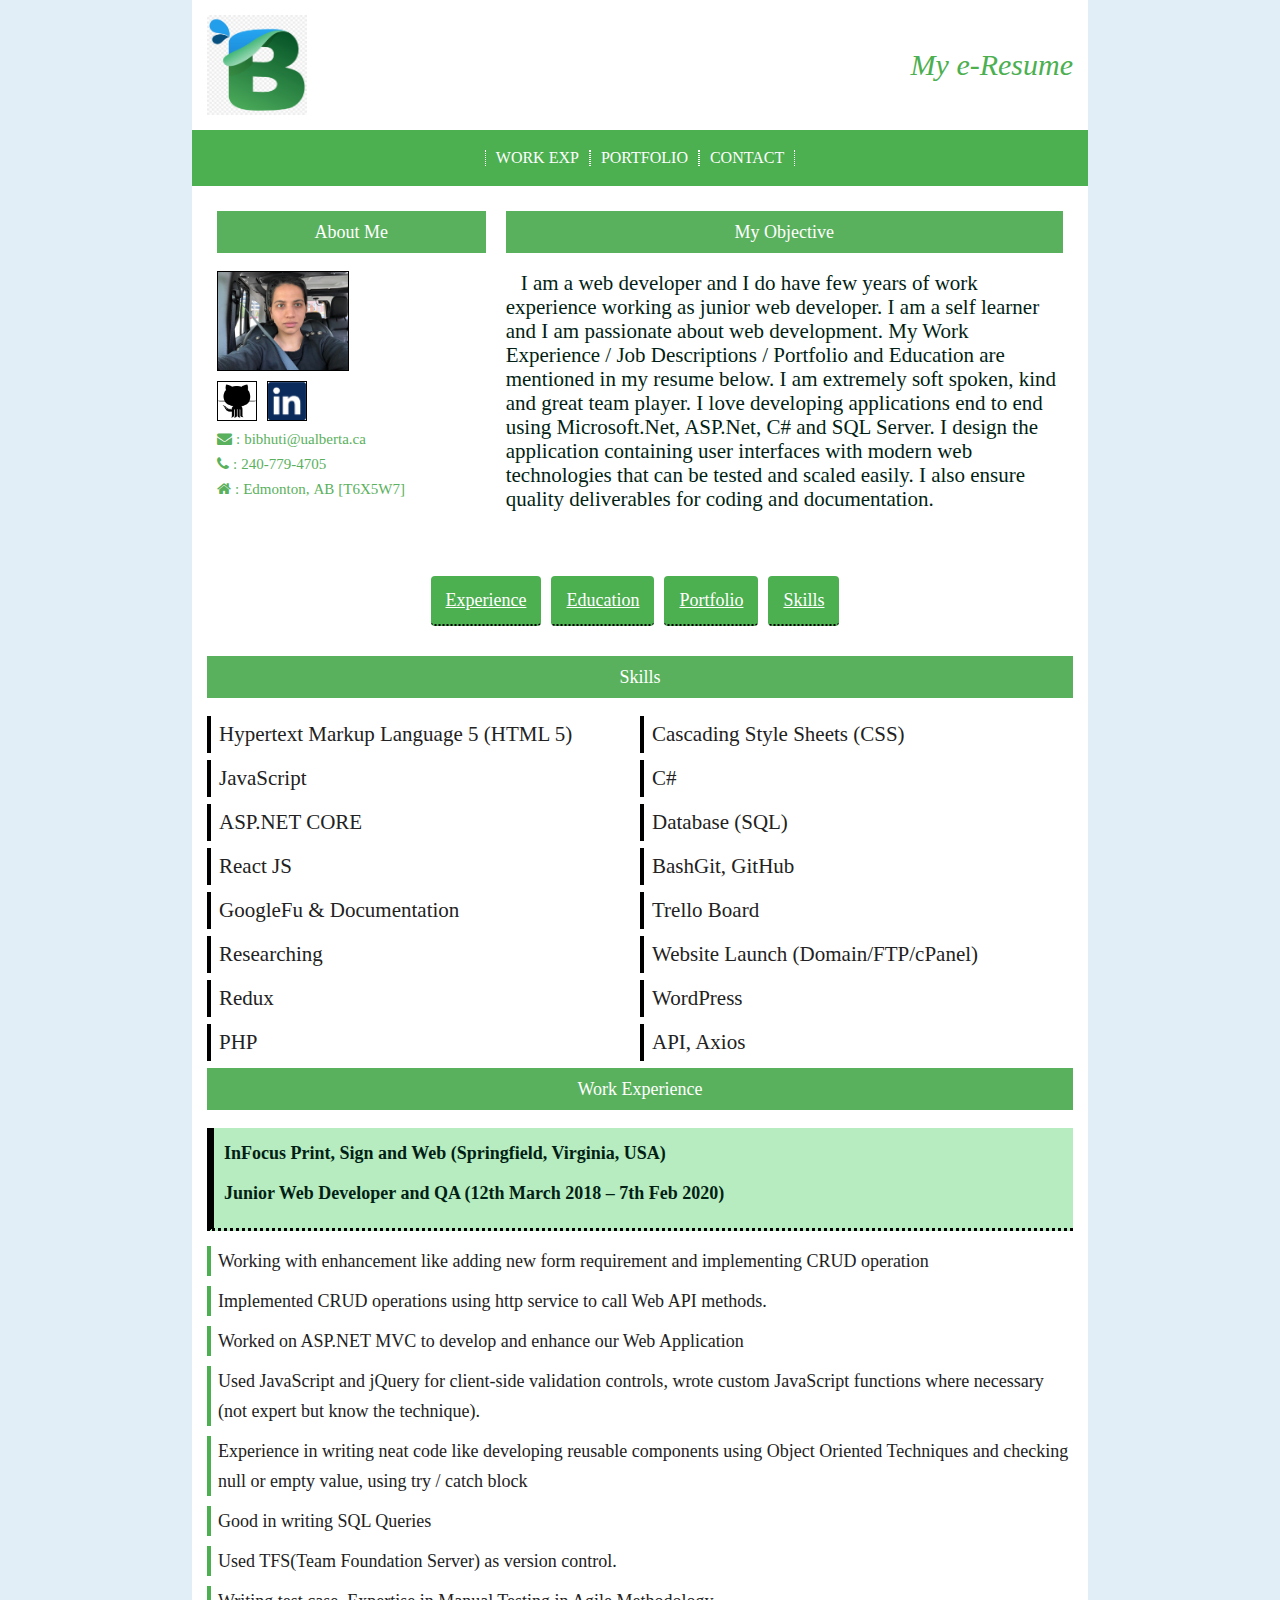
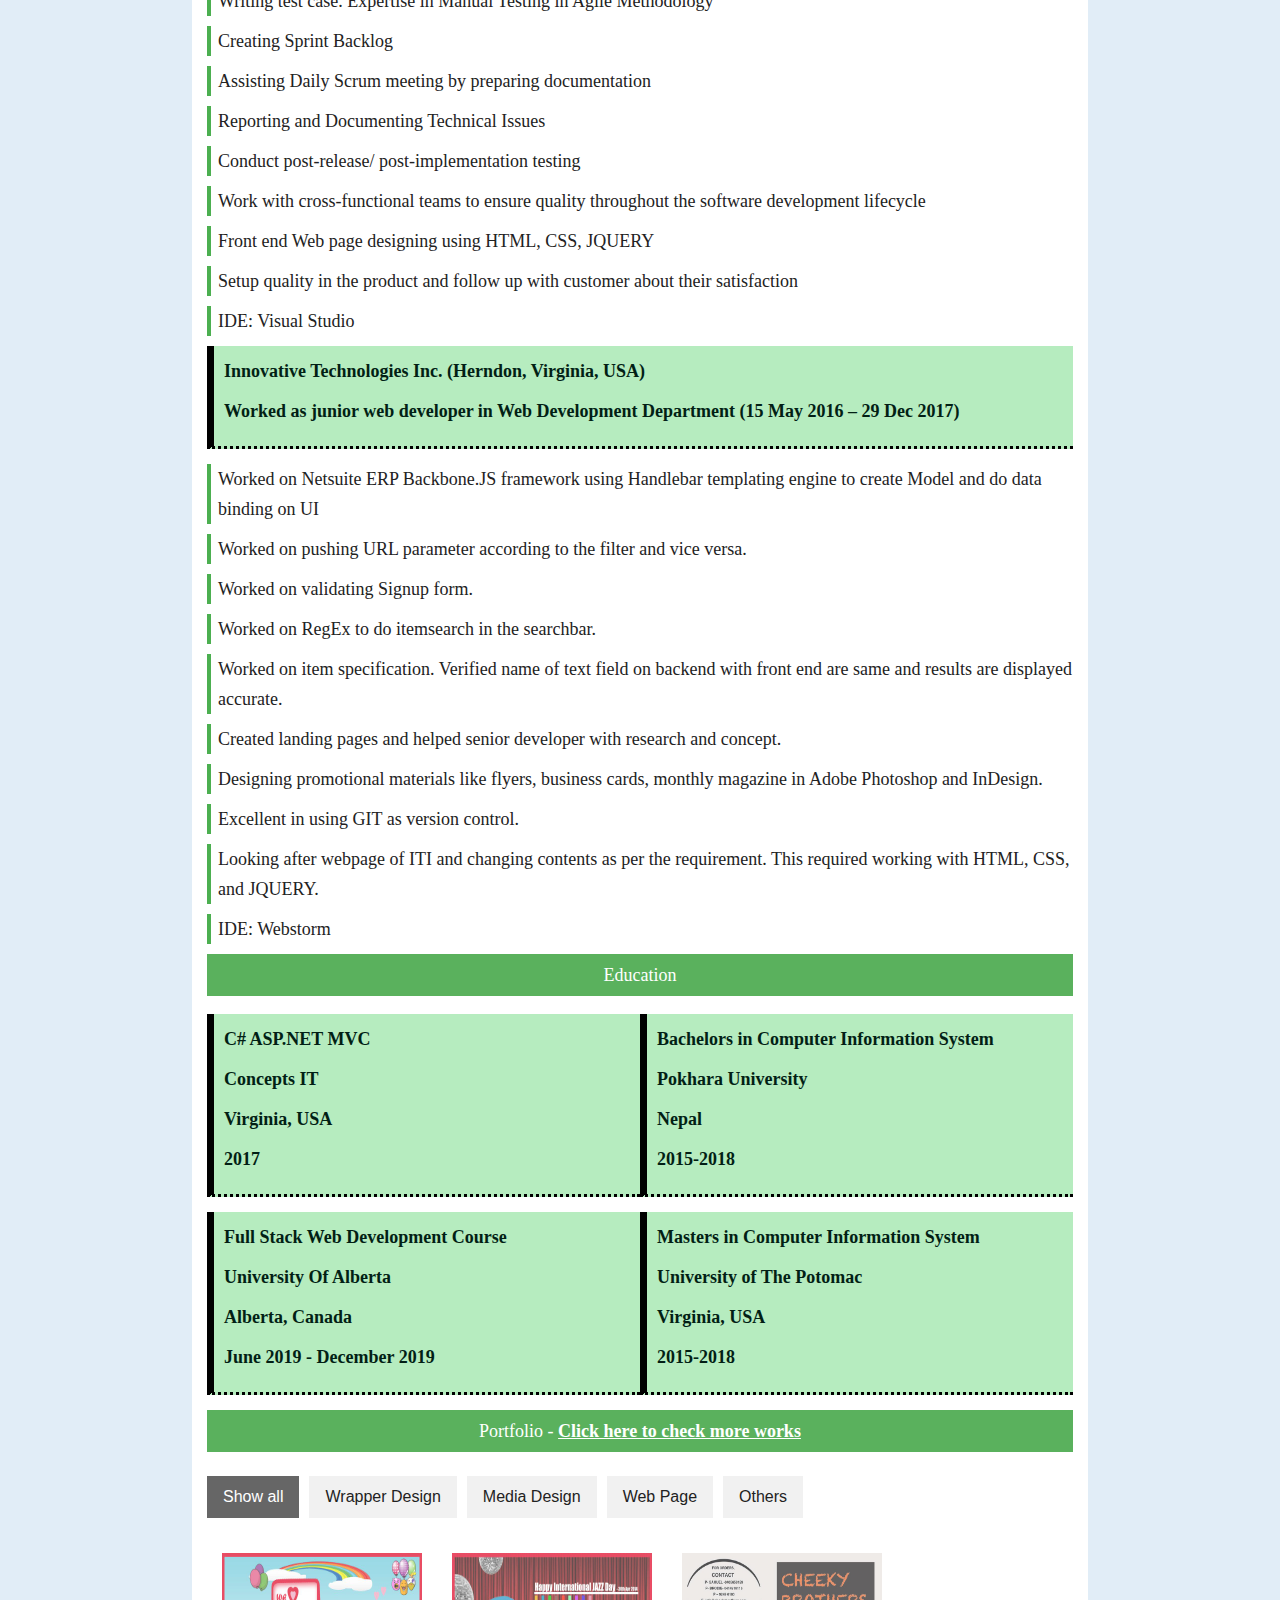
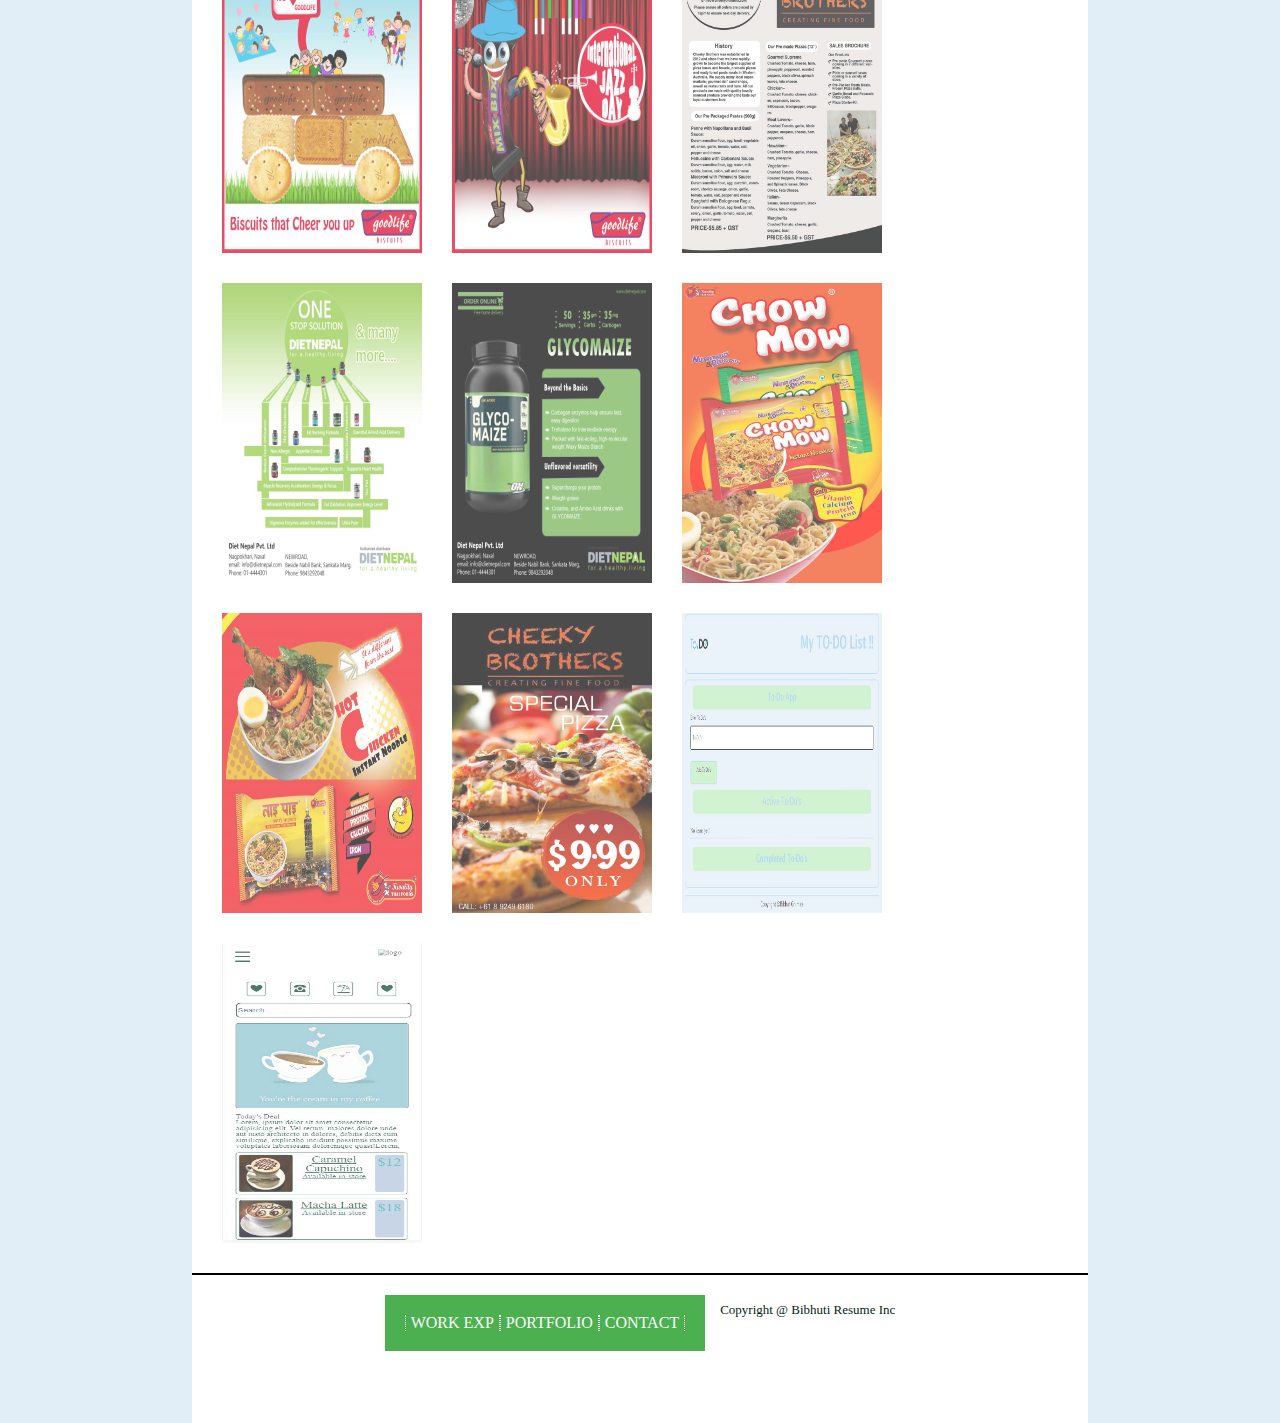
==== commit d3725a46: "some html changes" ====
--- a/index.html
+++ b/index.html
@@ -175,11 +175,26 @@
                     <h2 id="education">Education</h2>
                     <div class="educationSectionArticle">
                         <article>
+                            <h3>C# ASP.NET MVC</h3>
+                            <h3>Concepts IT</h3>
+                            <h3>Virginia, USA</h3>
+
+                            <h3>2017 </h3>
+                        </article>
+
+                        <article>
+                            <h3>Bachelors in Computer Information System</h3>
+                            <h3>Pokhara University</h3>
+                            <h3>Nepal</h3>
+
+                            <h3>2015-2018 </h3>
+                        </article>
+                        <article>
                             <h3>Full Stack Web Development Course</h3>
                             <h3>University Of Alberta</h3>
                             <h3>Alberta, Canada</h3>
 
-                            <h3>June 2020 - December 2020 </h3>
+                            <h3>June 2019 - December 2019 </h3>
                         </article>
 
                         <article>
